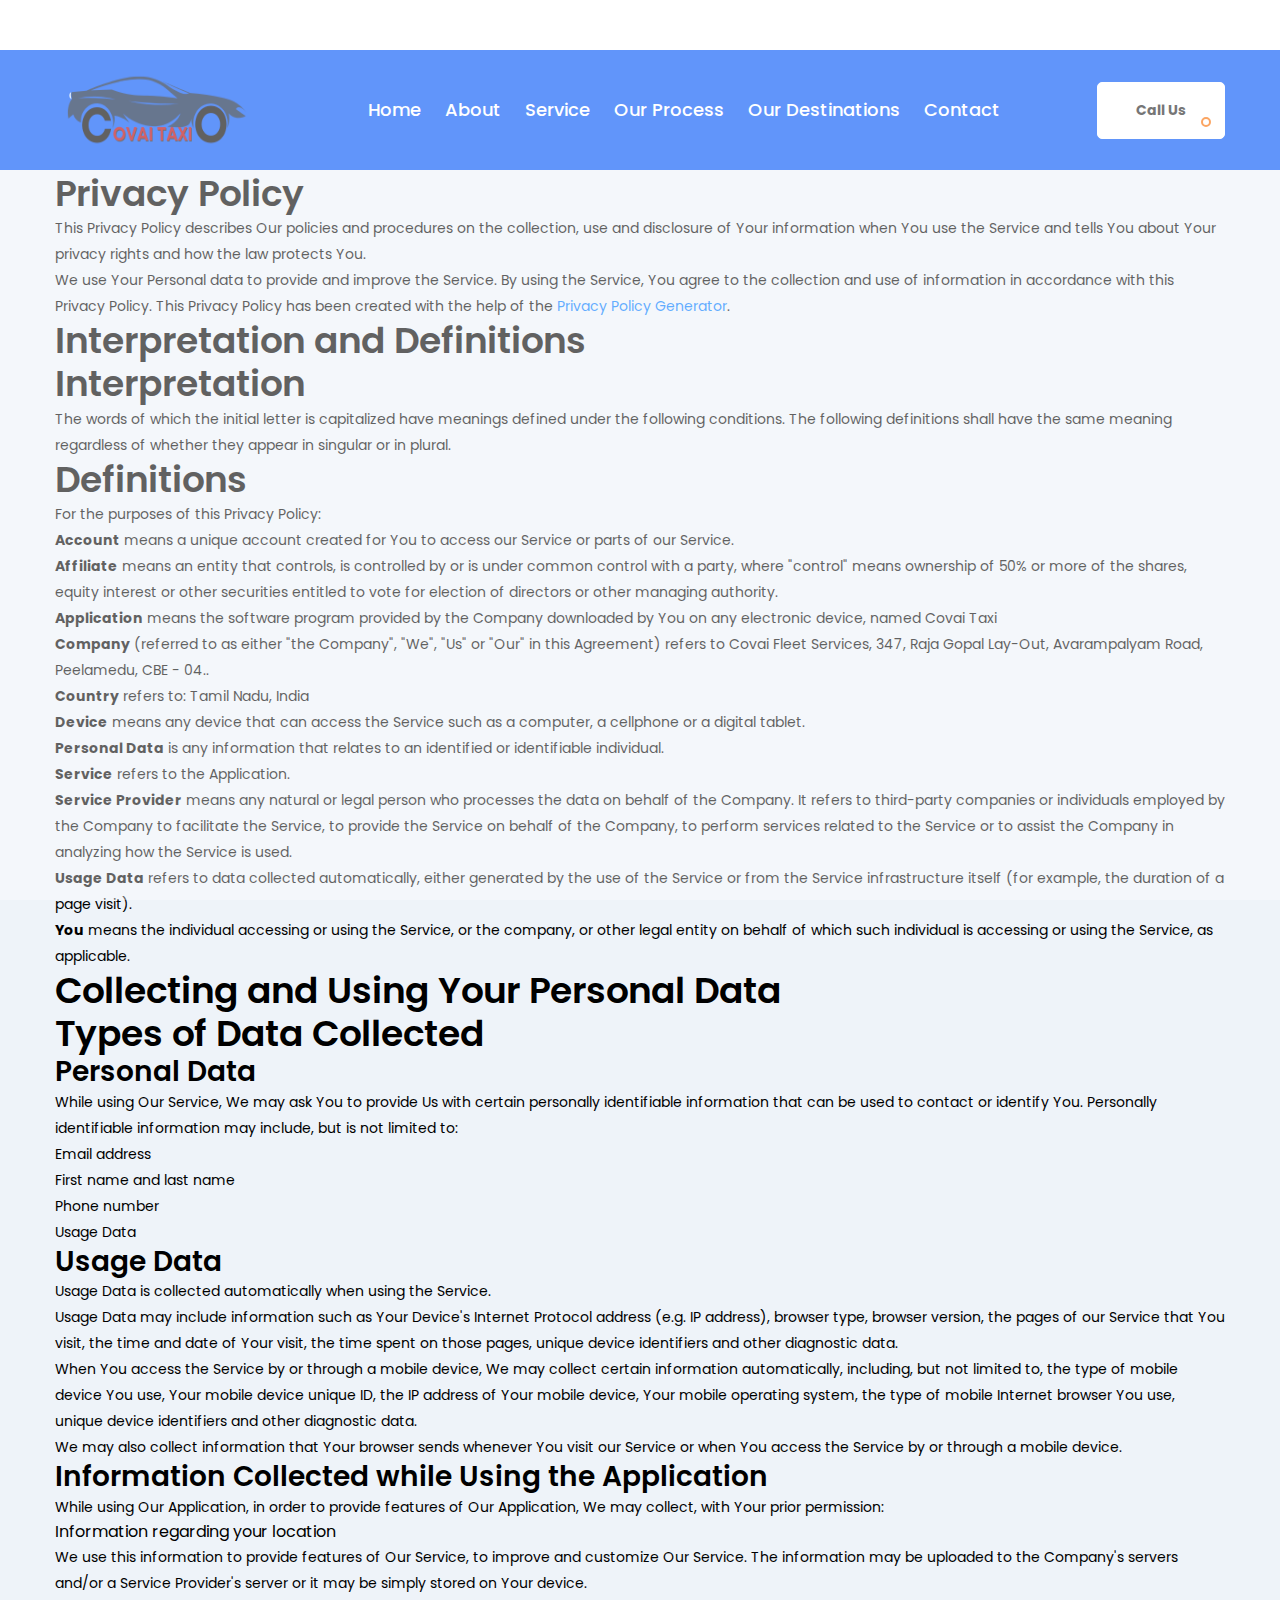
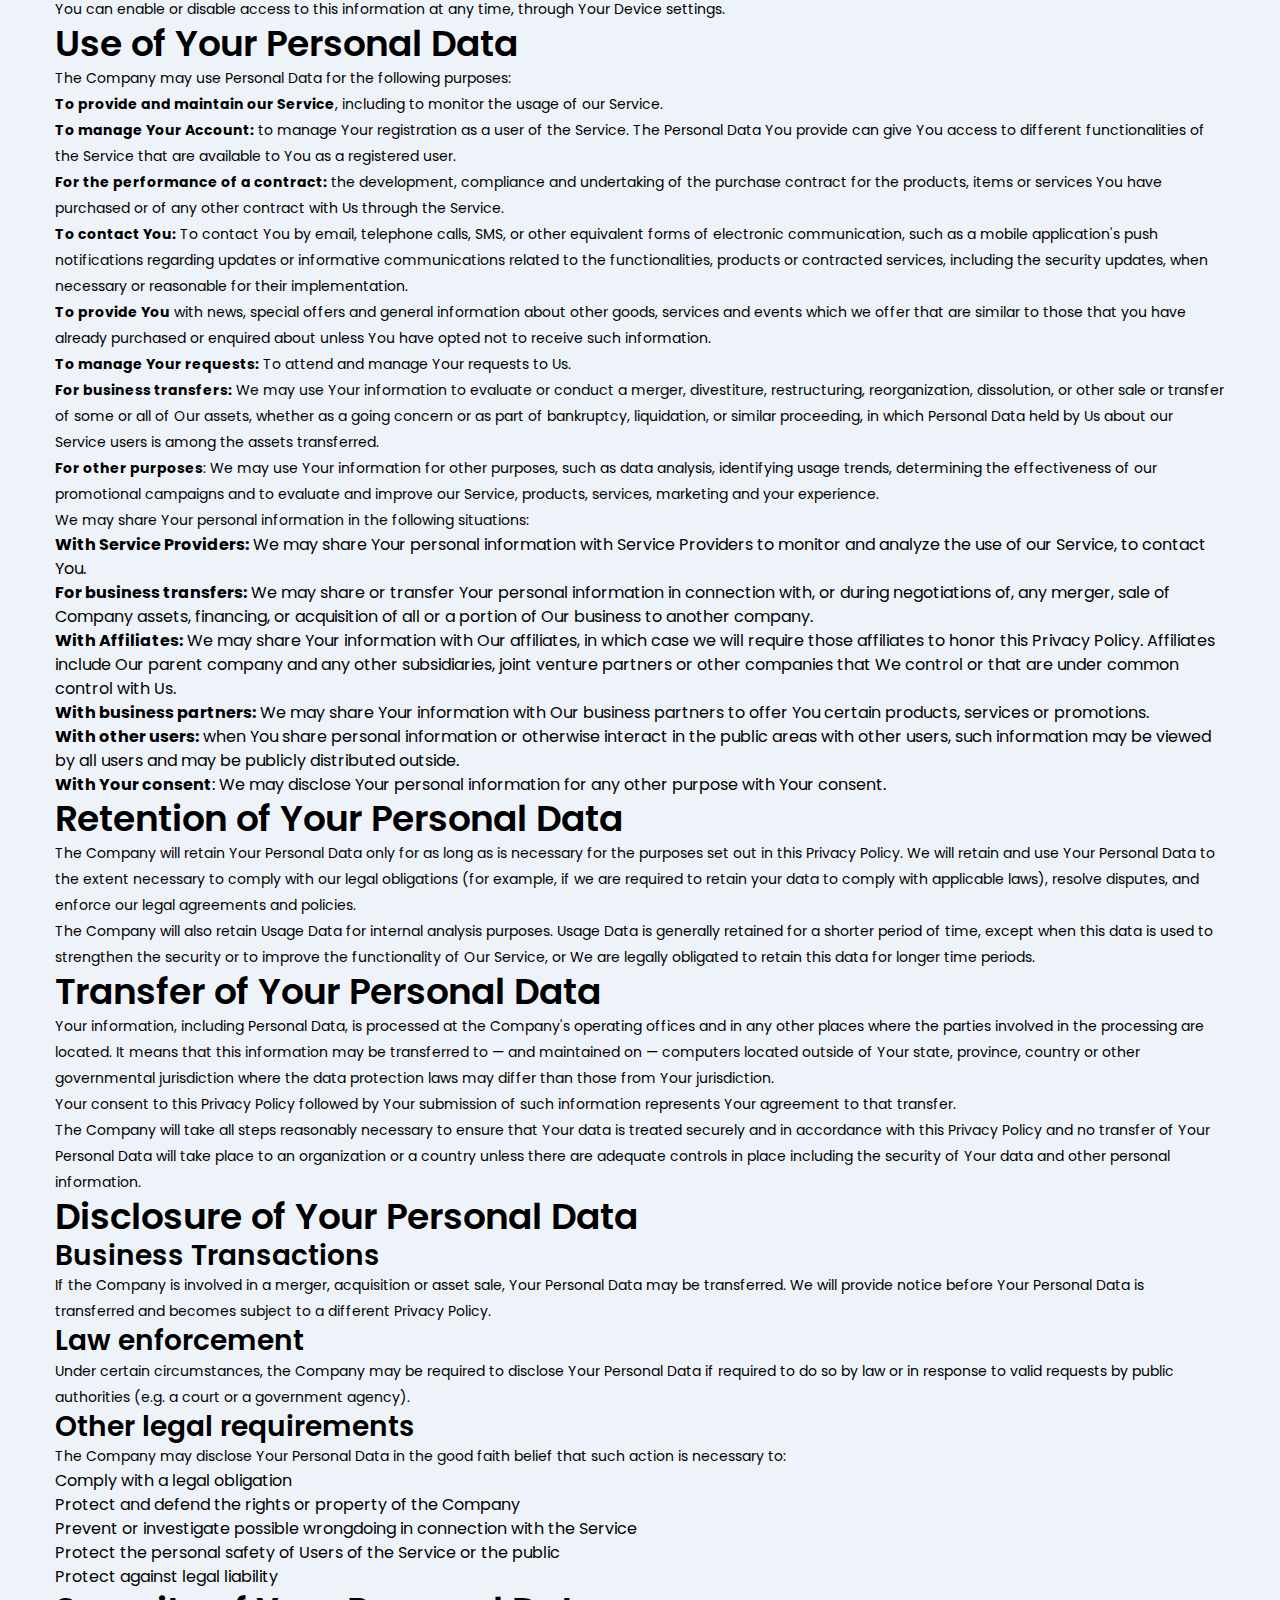
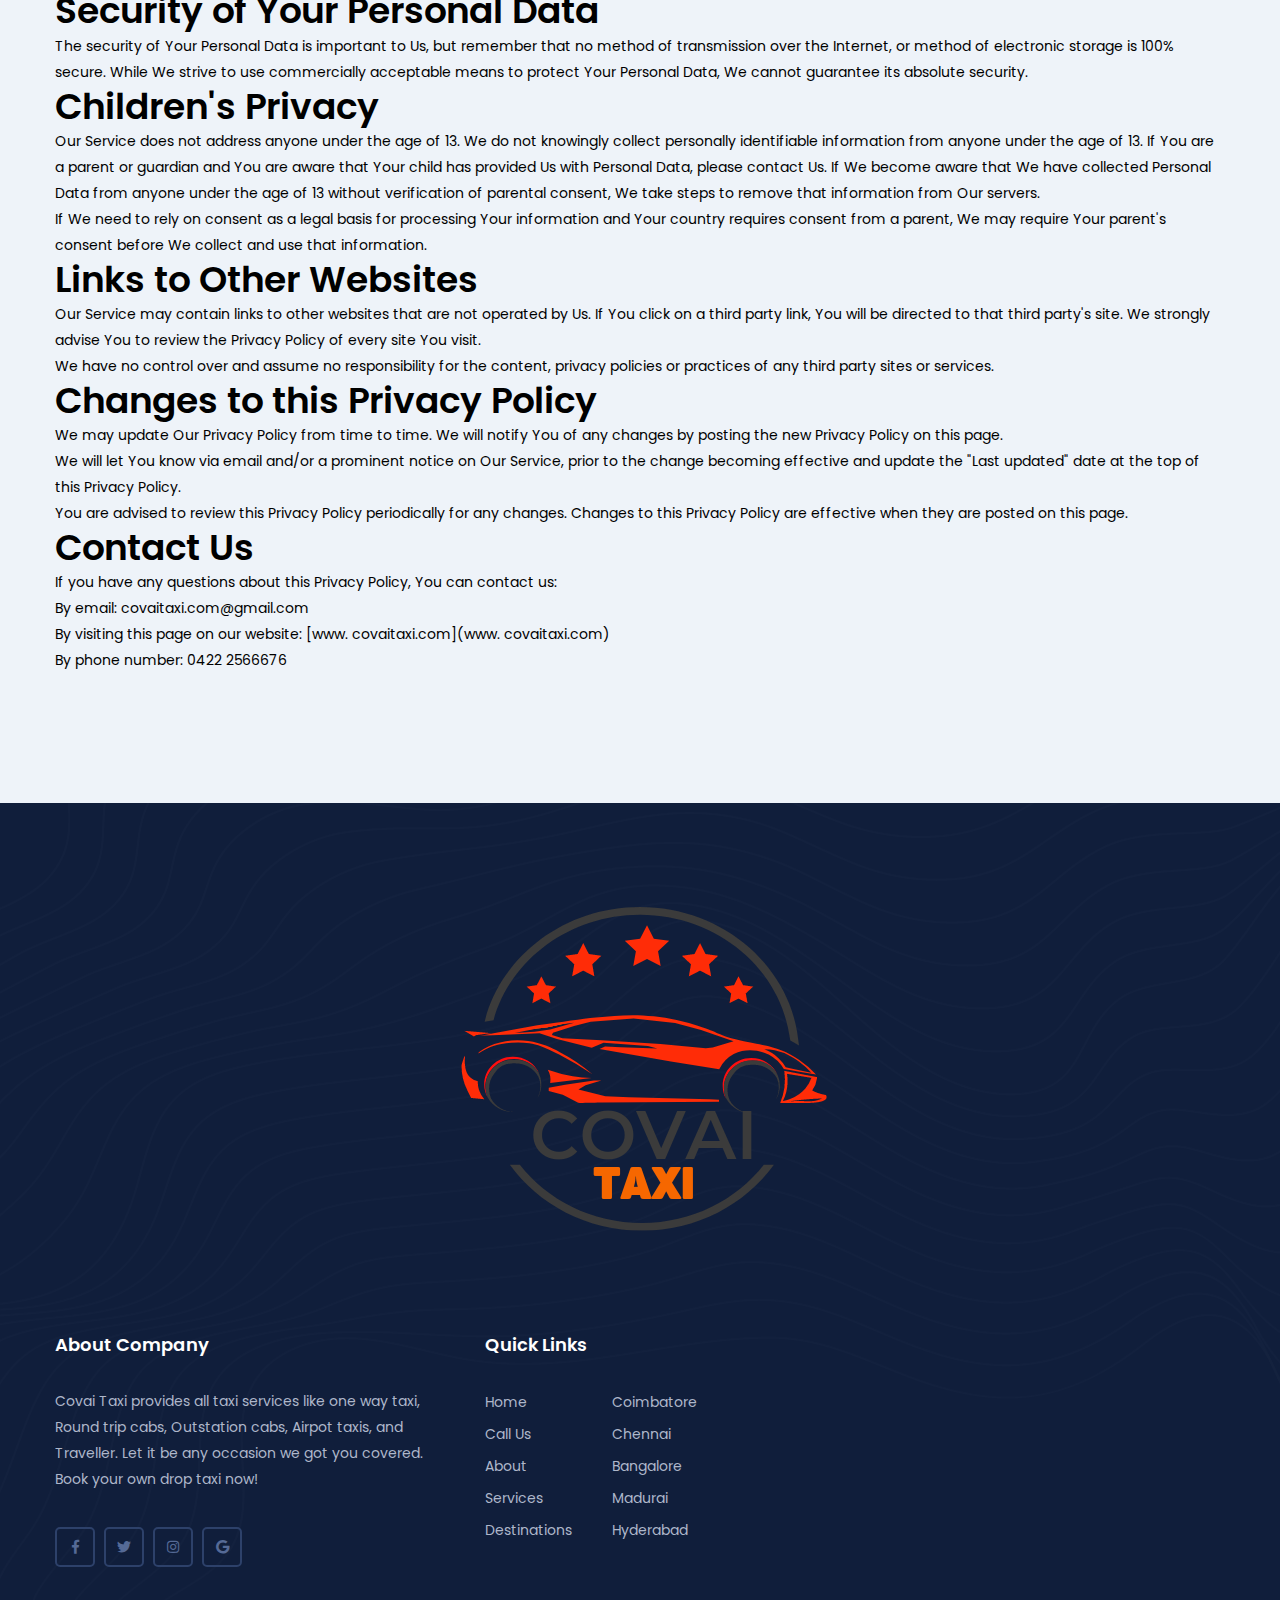
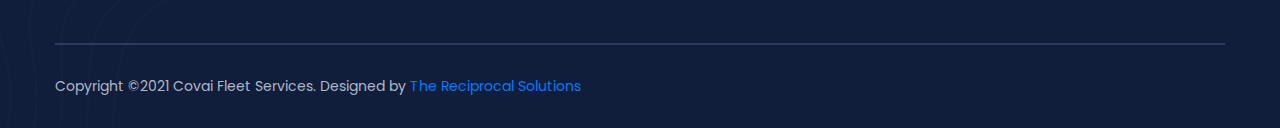
==== privacypolicy.html @ 9dd9333b "Add files via upload" ====
<!DOCTYPE html>
<html lang="en">

<head>

    <!--====== Required meta tags ======-->
    <meta charset="utf-8">
    <meta http-equiv="x-ua-compatible" content="ie=edge">
    <meta name="description" content="">
    <meta name="viewport" content="width=device-width, initial-scale=1, shrink-to-fit=no">

    <!--====== Title ======-->
    <title>Covai Taxi - Taxi service in Coimbatore</title>

    <!--====== Favicon Icon ======-->
    <link rel="shortcut icon" href="assets/images/favicon.ico" type="image/png">

    <!--====== Bootstrap css ======-->
    <link rel="stylesheet" href="assets/css/bootstrap.min.css">

    <!--====== animate css ======-->
    <link rel="stylesheet" href="assets/css/animate.css">

    <!--====== Fontawesome css ======-->
    <link rel="stylesheet" href="assets/css/all.css">

    <!--====== Magnific Popup css ======-->
    <link rel="stylesheet" href="assets/css/magnific-popup.css">

    <!--====== nice select css ======-->
    <link rel="stylesheet" href="assets/css/nice-select.css">

    <!--====== rangeSlider css ======-->
    <link rel="stylesheet" href="assets/css/ion.rangeSlider.min.css">

    <!--====== Slick css ======-->
    <link rel="stylesheet" href="assets/css/slick.css">

    <!--====== Default css ======-->
    <link rel="stylesheet" href="assets/css/default.css">

    <!--====== Style css ======-->
    <link rel="stylesheet" href="assets/css/style.css">


</head>

<body>

    <!--====== PRELOADER PART START ======-->

    <div class="preloader" id="preloader">
        <div class="three ">
            <div class="loader" id="loader">
                <span></span>
                <span></span>
                <span></span>
            </div>
        </div>
    </div>

    <!--====== PRELOADER PART START ======-->

    <!--====== HEADER PART START ======-->

    <header class="header-area">
        <div class="header-nav">
            <div class="container">
                <div class="row">
                    <div class="col-lg-12">
                        <div class="navigation">
                            <nav class="navbar navbar-expand-lg navbar-light ">
                                <a class="navbar-brand" href="index.html"><img src="assets/images/ctlogo11.png" style="width: 200px; height: 80px;" alt=""></a> <!-- logo -->
                                <button class="navbar-toggler" type="button" data-toggle="collapse" data-target="#navbarSupportedContent" aria-controls="navbarSupportedContent" aria-expanded="false" aria-label="Toggle navigation">
                                    <span class="toggler-icon"></span>
                                    <span class="toggler-icon"></span>
                                    <span class="toggler-icon"></span>
                                </button> <!-- navbar toggler -->

                                <div class="collapse navbar-collapse sub-menu-bar" id="navbarSupportedContent">
                                    <ul class="navbar-nav m-auto">
                                        <li class="nav-item">
                                            <a class="nav-link" href="#home">Home </a>
                                        </li>
                                        <li class="nav-item">
                                            <a class="nav-link" href="#about">About </a>
                                        </li>
                                        <li class="nav-item">
                                            <a class="nav-link" href="#services">Service </a>
                                        </li>
                                        <li class="nav-item">
                                            <a class="nav-link" href="#process">Our Process </a>
                                        </li>
                                        <!--li class="nav-item">
                                            <a class="nav-link" href="blog-standard.html">Cities <i class="fal fa-angle-down"></i></a>
                                            <ul class="sub-menu">
                                                <li><a href="blog-details.html">Coimbatore</a></li>
                                                <li><a href="blog-details.html">Tirupur</a></li>
                                                <li><a href="blog-details.html">Ooty</a></li>
                                            </ul>
                                        </li-->
                                        <li class="nav-item">
                                            <a class="nav-link" href="#destinations">Our Destinations </a>
                                        </li>
                                        <li class="nav-item">
                                            <a class="nav-link" href="#contact">Contact</a>
                                        </li>
                                    </ul>
                                </div> <!-- navbar collapse -->
                                <div class="navbar-btn d-none d-sm-block">
                                    <a class="main-btn" href="tel:+919894623268">Call Us</a>
                                </div>
                            </nav>
                        </div> <!-- navigation -->
                    </div>
                </div> <!-- row -->
            </div>
        </div>
    </header>

    <!--====== HEADER PART ENDS ======-->
<br><br><br>
    <section class="blog-standard-area blog-details-area pt-100 pb-130">
        <div class="container">

                        <h2>Privacy Policy</h2>
<p>This Privacy Policy describes Our policies and procedures on the collection, use and disclosure of Your information when You use the Service and tells You about Your privacy rights and how the law protects You.</p>
<p>We use Your Personal data to provide and improve the Service. By using the Service, You agree to the collection and use of information in accordance with this Privacy Policy. This Privacy Policy has been created with the help of the <a href="https://www.privacypolicies.com/privacy-policy-generator/" target="_blank">Privacy Policy Generator</a>.</p>
<h2>Interpretation and Definitions</h2>
<h2>Interpretation</h2>
<p>The words of which the initial letter is capitalized have meanings defined under the following conditions. The following definitions shall have the same meaning regardless of whether they appear in singular or in plural.</p>
<h2>Definitions</h2>
<p>For the purposes of this Privacy Policy:</p>
<ul>
<li>
<p><strong>Account</strong> means a unique account created for You to access our Service or parts of our Service.</p>
</li>
<li>
<p><strong>Affiliate</strong> means an entity that controls, is controlled by or is under common control with a party, where &quot;control&quot; means ownership of 50% or more of the shares, equity interest or other securities entitled to vote for election of directors or other managing authority.</p>
</li>
<li>
<p><strong>Application</strong> means the software program provided by the Company downloaded by You on any electronic device, named Covai Taxi</p>
</li>
<li>
<p><strong>Company</strong> (referred to as either &quot;the Company&quot;, &quot;We&quot;, &quot;Us&quot; or &quot;Our&quot; in this Agreement) refers to Covai Fleet Services, 347, Raja Gopal Lay-Out, Avarampalyam Road, Peelamedu, CBE - 04..</p>
</li>
<li>
<p><strong>Country</strong> refers to: Tamil Nadu,  India</p>
</li>
<li>
<p><strong>Device</strong> means any device that can access the Service such as a computer, a cellphone or a digital tablet.</p>
</li>
<li>
<p><strong>Personal Data</strong> is any information that relates to an identified or identifiable individual.</p>
</li>
<li>
<p><strong>Service</strong> refers to the Application.</p>
</li>
<li>
<p><strong>Service Provider</strong> means any natural or legal person who processes the data on behalf of the Company. It refers to third-party companies or individuals employed by the Company to facilitate the Service, to provide the Service on behalf of the Company, to perform services related to the Service or to assist the Company in analyzing how the Service is used.</p>
</li>
<li>
<p><strong>Usage Data</strong> refers to data collected automatically, either generated by the use of the Service or from the Service infrastructure itself (for example, the duration of a page visit).</p>
</li>
<li>
<p><strong>You</strong> means the individual accessing or using the Service, or the company, or other legal entity on behalf of which such individual is accessing or using the Service, as applicable.</p>
</li>
</ul>
<h2>Collecting and Using Your Personal Data</h2>
<h2>Types of Data Collected</h2>
<h3>Personal Data</h3>
<p>While using Our Service, We may ask You to provide Us with certain personally identifiable information that can be used to contact or identify You. Personally identifiable information may include, but is not limited to:</p>
<ul>
<li>
<p>Email address</p>
</li>
<li>
<p>First name and last name</p>
</li>
<li>
<p>Phone number</p>
</li>
<li>
<p>Usage Data</p>
</li>
</ul>
<h3>Usage Data</h3>
<p>Usage Data is collected automatically when using the Service.</p>
<p>Usage Data may include information such as Your Device's Internet Protocol address (e.g. IP address), browser type, browser version, the pages of our Service that You visit, the time and date of Your visit, the time spent on those pages, unique device identifiers and other diagnostic data.</p>
<p>When You access the Service by or through a mobile device, We may collect certain information automatically, including, but not limited to, the type of mobile device You use, Your mobile device unique ID, the IP address of Your mobile device, Your mobile operating system, the type of mobile Internet browser You use, unique device identifiers and other diagnostic data.</p>
<p>We may also collect information that Your browser sends whenever You visit our Service or when You access the Service by or through a mobile device.</p>
<h3>Information Collected while Using the Application</h3>
<p>While using Our Application, in order to provide features of Our Application, We may collect, with Your prior permission:</p>
<ul>
<li>Information regarding your location</li>
</ul>
<p>We use this information to provide features of Our Service, to improve and customize Our Service. The information may be uploaded to the Company's servers and/or a Service Provider's server or it may be simply stored on Your device.</p>
<p>You can enable or disable access to this information at any time, through Your Device settings.</p>
<h2>Use of Your Personal Data</h2>
<p>The Company may use Personal Data for the following purposes:</p>
<ul>
<li>
<p><strong>To provide and maintain our Service</strong>, including to monitor the usage of our Service.</p>
</li>
<li>
<p><strong>To manage Your Account:</strong> to manage Your registration as a user of the Service. The Personal Data You provide can give You access to different functionalities of the Service that are available to You as a registered user.</p>
</li>
<li>
<p><strong>For the performance of a contract:</strong> the development, compliance and undertaking of the purchase contract for the products, items or services You have purchased or of any other contract with Us through the Service.</p>
</li>
<li>
<p><strong>To contact You:</strong> To contact You by email, telephone calls, SMS, or other equivalent forms of electronic communication, such as a mobile application's push notifications regarding updates or informative communications related to the functionalities, products or contracted services, including the security updates, when necessary or reasonable for their implementation.</p>
</li>
<li>
<p><strong>To provide You</strong> with news, special offers and general information about other goods, services and events which we offer that are similar to those that you have already purchased or enquired about unless You have opted not to receive such information.</p>
</li>
<li>
<p><strong>To manage Your requests:</strong> To attend and manage Your requests to Us.</p>
</li>
<li>
<p><strong>For business transfers:</strong> We may use Your information to evaluate or conduct a merger, divestiture, restructuring, reorganization, dissolution, or other sale or transfer of some or all of Our assets, whether as a going concern or as part of bankruptcy, liquidation, or similar proceeding, in which Personal Data held by Us about our Service users is among the assets transferred.</p>
</li>
<li>
<p><strong>For other purposes</strong>: We may use Your information for other purposes, such as data analysis, identifying usage trends, determining the effectiveness of our promotional campaigns and to evaluate and improve our Service, products, services, marketing and your experience.</p>
</li>
</ul>
<p>We may share Your personal information in the following situations:</p>
<ul>
<li><strong>With Service Providers:</strong> We may share Your personal information with Service Providers to monitor and analyze the use of our Service,  to contact You.</li>
<li><strong>For business transfers:</strong> We may share or transfer Your personal information in connection with, or during negotiations of, any merger, sale of Company assets, financing, or acquisition of all or a portion of Our business to another company.</li>
<li><strong>With Affiliates:</strong> We may share Your information with Our affiliates, in which case we will require those affiliates to honor this Privacy Policy. Affiliates include Our parent company and any other subsidiaries, joint venture partners or other companies that We control or that are under common control with Us.</li>
<li><strong>With business partners:</strong> We may share Your information with Our business partners to offer You certain products, services or promotions.</li>
<li><strong>With other users:</strong> when You share personal information or otherwise interact in the public areas with other users, such information may be viewed by all users and may be publicly distributed outside.</li>
<li><strong>With Your consent</strong>: We may disclose Your personal information for any other purpose with Your consent.</li>
</ul>
<h2>Retention of Your Personal Data</h2>
<p>The Company will retain Your Personal Data only for as long as is necessary for the purposes set out in this Privacy Policy. We will retain and use Your Personal Data to the extent necessary to comply with our legal obligations (for example, if we are required to retain your data to comply with applicable laws), resolve disputes, and enforce our legal agreements and policies.</p>
<p>The Company will also retain Usage Data for internal analysis purposes. Usage Data is generally retained for a shorter period of time, except when this data is used to strengthen the security or to improve the functionality of Our Service, or We are legally obligated to retain this data for longer time periods.</p>
<h2>Transfer of Your Personal Data</h2>
<p>Your information, including Personal Data, is processed at the Company's operating offices and in any other places where the parties involved in the processing are located. It means that this information may be transferred to — and maintained on — computers located outside of Your state, province, country or other governmental jurisdiction where the data protection laws may differ than those from Your jurisdiction.</p>
<p>Your consent to this Privacy Policy followed by Your submission of such information represents Your agreement to that transfer.</p>
<p>The Company will take all steps reasonably necessary to ensure that Your data is treated securely and in accordance with this Privacy Policy and no transfer of Your Personal Data will take place to an organization or a country unless there are adequate controls in place including the security of Your data and other personal information.</p>
<h2>Disclosure of Your Personal Data</h2>
<h3>Business Transactions</h3>
<p>If the Company is involved in a merger, acquisition or asset sale, Your Personal Data may be transferred. We will provide notice before Your Personal Data is transferred and becomes subject to a different Privacy Policy.</p>
<h3>Law enforcement</h3>
<p>Under certain circumstances, the Company may be required to disclose Your Personal Data if required to do so by law or in response to valid requests by public authorities (e.g. a court or a government agency).</p>
<h3>Other legal requirements</h3>
<p>The Company may disclose Your Personal Data in the good faith belief that such action is necessary to:</p>
<ul>
<li>Comply with a legal obligation</li>
<li>Protect and defend the rights or property of the Company</li>
<li>Prevent or investigate possible wrongdoing in connection with the Service</li>
<li>Protect the personal safety of Users of the Service or the public</li>
<li>Protect against legal liability</li>
</ul>
<h2>Security of Your Personal Data</h2>
<p>The security of Your Personal Data is important to Us, but remember that no method of transmission over the Internet, or method of electronic storage is 100% secure. While We strive to use commercially acceptable means to protect Your Personal Data, We cannot guarantee its absolute security.</p>
<h2>Children's Privacy</h2>
<p>Our Service does not address anyone under the age of 13. We do not knowingly collect personally identifiable information from anyone under the age of 13. If You are a parent or guardian and You are aware that Your child has provided Us with Personal Data, please contact Us. If We become aware that We have collected Personal Data from anyone under the age of 13 without verification of parental consent, We take steps to remove that information from Our servers.</p>
<p>If We need to rely on consent as a legal basis for processing Your information and Your country requires consent from a parent, We may require Your parent's consent before We collect and use that information.</p>
<h2>Links to Other Websites</h2>
<p>Our Service may contain links to other websites that are not operated by Us. If You click on a third party link, You will be directed to that third party's site. We strongly advise You to review the Privacy Policy of every site You visit.</p>
<p>We have no control over and assume no responsibility for the content, privacy policies or practices of any third party sites or services.</p>
<h2>Changes to this Privacy Policy</h2>
<p>We may update Our Privacy Policy from time to time. We will notify You of any changes by posting the new Privacy Policy on this page.</p>
<p>We will let You know via email and/or a prominent notice on Our Service, prior to the change becoming effective and update the &quot;Last updated&quot; date at the top of this Privacy Policy.</p>
<p>You are advised to review this Privacy Policy periodically for any changes. Changes to this Privacy Policy are effective when they are posted on this page.</p>
<h2>Contact Us</h2>
<p>If you have any questions about this Privacy Policy, You can contact us:</p>
<ul>
<li>
<p>By email: covaitaxi.com@gmail.com</p>
</li>
<li>
<p>By visiting this page on our website: [www. covaitaxi.com](www. covaitaxi.com)</p>
</li>
<li>
<p>By phone number: 0422 2566676</p>
</li>
</ul>

        </div>
    </section>                

    <!--====== FOOTER PART START ======-->
<section id="contact">
    <footer class="footer-area pt-80">
        <div class="container">
            <div class="row">
                <div class="col-lg-12">
                    <div class="footer-logo text-center pb-45">
                        <a href="#"><img src="assets/images/ctlogo2.png" alt=""></a>
                    </div>
                </div>
            </div>
            <div class="row">
                <div class="col-lg-4 col-md-6">
                    <div class="footer-widget mt-30">
                        <div class="footer-title">
                            <h4 class="title">About Company</h4>
                        </div>
                        <div class="footer-items-1">
                            <p>Covai Taxi provides all taxi services like one way taxi, Round trip cabs, Outstation cabs, Airpot taxis, and Traveller. Let it be any occasion we got you covered. Book your own drop taxi now!</p>
                            <ul>
                                <li><a href="#"><i class="fab fa-facebook-f"></i></a></li>
                                <li><a href="#"><i class="fab fa-twitter"></i></a></li>
                                <li><a href="#"><i class="fab fa-instagram"></i></a></li>
                                <li><a href="#"><i class="fab fa-google"></i></a></li>
                            </ul>
                        </div>
                    </div>
                </div>
                <div class="col-lg-4 col-md-6">
                    <div class="footer-widget ml-30 mt-30">
                        <div class="footer-title">
                            <h4 class="title">Quick Links</h4>
                        </div>
                        <div class="footer-items-2 d-flex">
                            <ul>
                                <li><a href="#home"> Home</a></li>
                                <li><a href="tel:+919894623268">Call Us</a></li>
                                <li><a href="#about">About</a></li>
                                <li><a href="#services">Services</a></li>
                                <li><a href="#destinations">Destinations</a></li>
                            </ul>
                            <ul class="ml-40">
                                <li><a href="#">Coimbatore</a></li>
                                <li><a href="#">Chennai</a></li>
                                <li><a href="#">Bangalore</a></li>
                                <li><a href="#">Madurai</a></li>
                                <li><a href="#">Hyderabad</a></li>
                            </ul>
                        </div>
                    </div>
                </div>
               
            </div>
            <div class="row">
                <div class="col-lg-12">
                    <div class="footer-copyright">
                        
                        <p>Copyright ©2021 Covai Fleet Services. Designed by <a href="https://thereciprocalsolutions.com/">The Reciprocal Solutions</a></p>
                    </div>
                    <div class="back-top">
                        <a href="#" class="back-to-top">
                            <i class="fa fa-angle-up"></i>
                        </a>
                    </div>
                </div>
            </div>
        </div>
    </footer>
</section>
    <!--====== FOOTER PART ENDS ======-->








    <!--====== jquery js ======-->
    <script src="assets/js/vendor/modernizr-3.6.0.min.js"></script>
    <script src="assets/js/vendor/jquery-1.12.4.min.js"></script>

    <!--====== Bootstrap js ======-->
    <script src="assets/js/bootstrap.min.js"></script>
    <script src="assets/js/popper.min.js"></script>

    <!--====== Slick js ======-->
    <script src="assets/js/slick.min.js"></script>

    <!--====== counterup js ======-->
    <script src="assets/js/jquery.counterup.min.js"></script>

    <!--====== nice select js ======-->
    <script src="assets/js/jquery.nice-select.min.js"></script>

    <!--====== waypoints js ======-->
    <script src="assets/js/waypoints.min.js"></script>

    <!--====== rangeSlider js ======-->
    <script src="assets/js/ion.rangeSlider.min.js"></script>

    <!--====== wow js ======-->
    <script src="assets/js/wow.min.js"></script>

    <!--====== Magnific Popup js ======-->
    <script src="assets/js/jquery.magnific-popup.min.js"></script>

    <!--====== Ajax Contact js ======-->
    <script src="assets/js/ajax-contact.js"></script>

    <!--====== Main js ======-->
    <script src="assets/js/main.js"></script>

</body>

</html>
---- assets/css/nice-select.css ----
.nice-select {
  -webkit-tap-highlight-color: transparent;
  background-color: #fff;
  border-radius: 5px;
  border: solid 1px #e8e8e8;
  box-sizing: border-box;
  clear: both;
  cursor: pointer;
  display: block;
  float: left;
  font-family: inherit;
  font-size: 14px;
  font-weight: normal;
  height: 42px;
  line-height: 40px;
  outline: none;
  padding-left: 18px;
  padding-right: 30px;
  position: relative;
  text-align: left !important;
  -webkit-transition: all 0.2s ease-in-out;
  transition: all 0.2s ease-in-out;
  -webkit-user-select: none;
     -moz-user-select: none;
      -ms-user-select: none;
          user-select: none;
  white-space: nowrap;
  width: auto; }
  .nice-select:hover {
    border-color: #dbdbdb; }
  .nice-select:active, .nice-select.open, .nice-select:focus {
    border-color: #999; }
  .nice-select:after {
    border-bottom: 2px solid #999;
    border-right: 2px solid #999;
    content: '';
    display: block;
    height: 5px;
    margin-top: -4px;
    pointer-events: none;
    position: absolute;
    right: 12px;
    top: 50%;
    -webkit-transform-origin: 66% 66%;
        -ms-transform-origin: 66% 66%;
            transform-origin: 66% 66%;
    -webkit-transform: rotate(45deg);
        -ms-transform: rotate(45deg);
            transform: rotate(45deg);
    -webkit-transition: all 0.15s ease-in-out;
    transition: all 0.15s ease-in-out;
    width: 5px; }
  .nice-select.open:after {
    -webkit-transform: rotate(-135deg);
        -ms-transform: rotate(-135deg);
            transform: rotate(-135deg); }
  .nice-select.open .list {
    opacity: 1;
    pointer-events: auto;
    -webkit-transform: scale(1) translateY(0);
        -ms-transform: scale(1) translateY(0);
            transform: scale(1) translateY(0); }
  .nice-select.disabled {
    border-color: #ededed;
    color: #999;
    pointer-events: none; }
    .nice-select.disabled:after {
      border-color: #cccccc; }
  .nice-select.wide {
    width: 100%; }
    .nice-select.wide .list {
      left: 0 !important;
      right: 0 !important; }
  .nice-select.right {
    float: right; }
    .nice-select.right .list {
      left: auto;
      right: 0; }
  .nice-select.small {
    font-size: 12px;
    height: 36px;
    line-height: 34px; }
    .nice-select.small:after {
      height: 4px;
      width: 4px; }
    .nice-select.small .option {
      line-height: 34px;
      min-height: 34px; }
  .nice-select .list {
    background-color: #fff;
    border-radius: 5px;
    box-shadow: 0 0 0 1px rgba(68, 68, 68, 0.11);
    box-sizing: border-box;
    margin-top: 4px;
    opacity: 0;
    overflow: hidden;
    padding: 0;
    pointer-events: none;
    position: absolute;
    top: 100%;
    left: 0;
    -webkit-transform-origin: 50% 0;
        -ms-transform-origin: 50% 0;
            transform-origin: 50% 0;
    -webkit-transform: scale(0.75) translateY(-21px);
        -ms-transform: scale(0.75) translateY(-21px);
            transform: scale(0.75) translateY(-21px);
    -webkit-transition: all 0.2s cubic-bezier(0.5, 0, 0, 1.25), opacity 0.15s ease-out;
    transition: all 0.2s cubic-bezier(0.5, 0, 0, 1.25), opacity 0.15s ease-out;
    z-index: 9; }
    .nice-select .list:hover .option:not(:hover) {
      background-color: transparent !important; }
  .nice-select .option {
    cursor: pointer;
    font-weight: 400;
    line-height: 40px;
    list-style: none;
    min-height: 40px;
    outline: none;
    padding-left: 18px;
    padding-right: 29px;
    text-align: left;
    -webkit-transition: all 0.2s;
    transition: all 0.2s; }
    .nice-select .option:hover, .nice-select .option.focus, .nice-select .option.selected.focus {
      background-color: #f6f6f6; }
    .nice-select .option.selected {
      font-weight: bold; }
    .nice-select .option.disabled {
      background-color: transparent;
      color: #999;
      cursor: default; }

.no-csspointerevents .nice-select .list {
  display: none; }

.no-csspointerevents .nice-select.open .list {
  display: block; }
---- assets/css/ion.rangeSlider.min.css ----
/*!Ion.RangeSlider, 2.3.1, © Denis Ineshin, 2010 - 2019, IonDen.com, Build date: 2019-12-19 16:51:02*/
.irs {
    position: relative;
    display: block;
    -webkit-touch-callout: none;
    -webkit-user-select: none;
    -khtml-user-select: none;
    -moz-user-select: none;
    -ms-user-select: none;
    user-select: none;
    font-size: 12px;
    font-family: Arial, sans-serif
}

.irs-line {
    position: relative;
    display: block;
    overflow: hidden;
    outline: none !important
}

.irs-bar {
    position: absolute;
    display: block;
    left: 0;
    width: 0
}

.irs-shadow {
    position: absolute;
    display: none;
    left: 0;
    width: 0
}

.irs-handle {
    position: absolute;
    display: block;
    box-sizing: border-box;
    cursor: default;
    z-index: 1
}

.irs-handle.type_last {
    z-index: 2
}

.irs-min,
.irs-max {
    position: absolute;
    display: block;
    cursor: default
}

.irs-min {
    left: 0
}

.irs-max {
    right: 0
}

.irs-from,
.irs-to,
.irs-single {
    position: absolute;
    display: block;
    top: 0;
    left: 0;
    cursor: default;
    white-space: nowrap
}

.irs-grid {
    position: absolute;
    display: none;
    bottom: 0;
    left: 0;
    width: 100%;
    height: 20px
}

.irs-with-grid .irs-grid {
    display: block
}

.irs-grid-pol {
    position: absolute;
    top: 0;
    left: 0;
    width: 1px;
    height: 8px;
    background: #000
}

.irs-grid-pol.small {
    height: 4px
}

.irs-grid-text {
    position: absolute;
    bottom: 0;
    left: 0;
    white-space: nowrap;
    text-align: center;
    font-size: 9px;
    line-height: 9px;
    padding: 0 3px;
    color: #000
}

.irs-disable-mask {
    position: absolute;
    display: block;
    top: 0;
    left: -1%;
    width: 102%;
    height: 100%;
    cursor: default;
    background: rgba(0, 0, 0, 0);
    z-index: 2
}

.lt-ie9 .irs-disable-mask {
    background: #000;
    filter: alpha(opacity=0);
    cursor: not-allowed
}

.irs-disabled {
    opacity: .4
}

.irs-hidden-input {
    position: absolute !important;
    display: block !important;
    top: 0 !important;
    left: 0 !important;
    width: 0 !important;
    height: 0 !important;
    font-size: 0 !important;
    line-height: 0 !important;
    padding: 0 !important;
    margin: 0 !important;
    overflow: hidden;
    outline: none !important;
    z-index: -9999 !important;
    background: none !important;
    border-style: solid !important;
    border-color: transparent !important
}

.irs--flat {
    height: 40px;
    margin-top: -6px;
}

.irs--flat.irs-with-grid {
    height: 60px
}

.irs--flat .irs-line {
    top: 25px;
    height: 5px;
    background-color: #e1e4e9;
    border-radius: 4px
}

.irs--flat .irs-bar {
    top: 25px;
    height: 5px;
    background-color: #3b7eff
}

.irs--flat .irs-bar--single {
    border-radius: 4px 0 0 4px
}

.irs--flat .irs-shadow {
    height: 1px;
    bottom: 16px;
    background-color: #3b7eff
}

.irs--flat .irs-handle {
    top: 19px;
    width: 16px;
    height: 18px;
    background-color: #3b7eff;
}

.irs--flat .irs-handle > i:first-child {
    position: absolute;
    display: block;
    top: 0;
    left: 50%;
    width: 0px;
    height: 100%;
    margin-left: -1px;
    background-color: #da4453
}

.irs--flat .irs-handle.state_hover > i:first-child,
.irs--flat .irs-handle:hover > i:first-child {
    background-color: #a43540
}

.irs--flat .irs-min,
.irs--flat .irs-max {
    top: 0;
    padding: 1px 3px;
    color: #fff;
    font-size: 10px;
    line-height: 1.333;
    text-shadow: none;
    background-color: #fff;
    border-radius: 4px
}

.irs--flat .irs-from,
.irs--flat .irs-to,
.irs--flat .irs-single {
    color: white;
    font-size: 10px;
    line-height: 1.333;
    text-shadow: none;
    padding: 1px 5px;
    background-color: #fff;
    border-radius: 4px
}

.irs--flat .irs-from:before,
.irs--flat .irs-to:before,
.irs--flat .irs-single:before {
    position: absolute;
    display: block;
    content: "";
    bottom: -6px;
    left: 50%;
    width: 0;
    height: 0;
    margin-left: -3px;
    overflow: hidden;
    border: 3px solid transparent;
    border-top-color: #3b7eff
    opacity: 0;
}

.irs--flat .irs-grid-pol {
    background-color: #3b7eff
}

.irs--flat .irs-grid-text {
    color: #999
}

.irs--big {
    height: 55px
}

.irs--big.irs-with-grid {
    height: 70px
}

.irs--big .irs-line {
    top: 33px;
    height: 12px;
    background-color: white;
    background: linear-gradient(to bottom, #ddd -50%, white 150%);
    border: 1px solid #ccc;
    border-radius: 12px
}

.irs--big .irs-bar {
    top: 33px;
    height: 12px;
    background-color: #3b7eff;
    border: 1px solid #3b7eff;
    background: linear-gradient(to bottom, #ffffff 0%, #428bca 30%, #b9d4ec 100%);
    box-shadow: inset 0 0 1px 1px rgba(255, 255, 255, 0.5)
}

.irs--big .irs-bar--single {
    border-radius: 12px 0 0 12px
}

.irs--big .irs-shadow {
    height: 1px;
    bottom: 16px;
    background-color: rgba(66, 139, 202, 0.5)
}

.irs--big .irs-handle {
    top: 25px;
    width: 30px;
    height: 30px;
    border: 1px solid rgba(0, 0, 0, 0.3);
    background-color: #cbcfd5;
    background: linear-gradient(to bottom, white 0%, #B4B9BE 30%, white 100%);
    box-shadow: 1px 1px 2px rgba(0, 0, 0, 0.2), inset 0 0 3px 1px white;
    border-radius: 30px
}

.irs--big .irs-handle.state_hover,
.irs--big .irs-handle:hover {
    border-color: rgba(0, 0, 0, 0.45);
    background-color: #939ba7;
    background: linear-gradient(to bottom, white 0%, #919BA5 30%, white 100%)
}

.irs--big .irs-min,
.irs--big .irs-max {
    top: 0;
    padding: 1px 5px;
    color: white;
    text-shadow: none;
    background-color: #9f9f9f;
    border-radius: 3px
}

.irs--big .irs-from,
.irs--big .irs-to,
.irs--big .irs-single {
    color: white;
    text-shadow: none;
    padding: 1px 5px;
    background-color: #428bca;
    background: linear-gradient(to bottom, #428bca 0%, #3071a9 100%);
    border-radius: 3px
}

.irs--big .irs-grid-pol {
    background-color: #428bca
}

.irs--big .irs-grid-text {
    color: #428bca
}

.irs--modern {
    height: 55px
}

.irs--modern.irs-with-grid {
    height: 55px
}

.irs--modern .irs-line {
    top: 25px;
    height: 5px;
    background-color: #d1d6e0;
    background: linear-gradient(to bottom, #e0e4ea 0%, #d1d6e0 100%);
    border: 1px solid #a3adc1;
    border-bottom-width: 0;
    border-radius: 5px
}

.irs--modern .irs-bar {
    top: 25px;
    height: 5px;
    background: #20b426;
    background: linear-gradient(to bottom, #20b426 0%, #18891d 100%)
}

.irs--modern .irs-bar--single {
    border-radius: 5px 0 0 5px
}

.irs--modern .irs-shadow {
    height: 1px;
    bottom: 21px;
    background-color: rgba(209, 214, 224, 0.5)
}

.irs--modern .irs-handle {
    top: 37px;
    width: 12px;
    height: 13px;
    border: 1px solid #a3adc1;
    border-top-width: 0;
    box-shadow: 1px 1px 1px rgba(0, 0, 0, 0.1);
    border-radius: 0 0 3px 3px
}

.irs--modern .irs-handle > i:nth-child(1) {
    position: absolute;
    display: block;
    top: -4px;
    left: 1px;
    width: 6px;
    height: 6px;
    border: 1px solid #a3adc1;
    background: white;
    transform: rotate(45deg)
}

.irs--modern .irs-handle > i:nth-child(2) {
    position: absolute;
    display: block;
    box-sizing: border-box;
    top: 0;
    left: 0;
    width: 10px;
    height: 12px;
    background: #e9e6e6;
    background: linear-gradient(to bottom, white 0%, #e9e6e6 100%);
    border-radius: 0 0 3px 3px
}

.irs--modern .irs-handle > i:nth-child(3) {
    position: absolute;
    display: block;
    box-sizing: border-box;
    top: 3px;
    left: 3px;
    width: 4px;
    height: 5px;
    border-left: 1px solid #a3adc1;
    border-right: 1px solid #a3adc1
}

.irs--modern .irs-handle.state_hover,
.irs--modern .irs-handle:hover {
    border-color: #7685a2;
    background: #c3c7cd;
    background: linear-gradient(to bottom, #ffffff 0%, #919ba5 30%, #ffffff 100%)
}

.irs--modern .irs-handle.state_hover > i:nth-child(1),
.irs--modern .irs-handle:hover > i:nth-child(1) {
    border-color: #7685a2
}

.irs--modern .irs-handle.state_hover > i:nth-child(3),
.irs--modern .irs-handle:hover > i:nth-child(3) {
    border-color: #48536a
}

.irs--modern .irs-min,
.irs--modern .irs-max {
    top: 0;
    font-size: 10px;
    line-height: 1.333;
    text-shadow: none;
    padding: 1px 5px;
    color: white;
    background-color: #d1d6e0;
    border-radius: 5px
}

.irs--modern .irs-from,
.irs--modern .irs-to,
.irs--modern .irs-single {
    font-size: 10px;
    line-height: 1.333;
    text-shadow: none;
    padding: 1px 5px;
    background-color: #20b426;
    color: white;
    border-radius: 5px
}

.irs--modern .irs-from:before,
.irs--modern .irs-to:before,
.irs--modern .irs-single:before {
    position: absolute;
    display: block;
    content: "";
    bottom: -6px;
    left: 50%;
    width: 0;
    height: 0;
    margin-left: -3px;
    overflow: hidden;
    border: 3px solid transparent;
    border-top-color: #20b426
}

.irs--modern .irs-grid {
    height: 25px
}

.irs--modern .irs-grid-pol {
    background-color: #dedede
}

.irs--modern .irs-grid-text {
    color: silver;
    font-size: 13px
}

.irs--sharp {
    height: 50px;
    font-size: 12px;
    line-height: 1
}

.irs--sharp.irs-with-grid {
    height: 57px
}

.irs--sharp .irs-line {
    top: 30px;
    height: 2px;
    background-color: black;
    border-radius: 2px
}

.irs--sharp .irs-bar {
    top: 30px;
    height: 2px;
    background-color: #ee22fa
}

.irs--sharp .irs-bar--single {
    border-radius: 2px 0 0 2px
}

.irs--sharp .irs-shadow {
    height: 1px;
    bottom: 21px;
    background-color: rgba(0, 0, 0, 0.5)
}

.irs--sharp .irs-handle {
    top: 25px;
    width: 10px;
    height: 10px;
    background-color: #a804b2
}

.irs--sharp .irs-handle > i:first-child {
    position: absolute;
    display: block;
    top: 100%;
    left: 0;
    width: 0;
    height: 0;
    border: 5px solid transparent;
    border-top-color: #a804b2
}

.irs--sharp .irs-handle.state_hover,
.irs--sharp .irs-handle:hover {
    background-color: black
}

.irs--sharp .irs-handle.state_hover > i:first-child,
.irs--sharp .irs-handle:hover > i:first-child {
    border-top-color: black
}

.irs--sharp .irs-min,
.irs--sharp .irs-max {
    color: white;
    font-size: 14px;
    line-height: 1;
    top: 0;
    padding: 3px 4px;
    opacity: .4;
    background-color: #a804b2;
    border-radius: 2px
}

.irs--sharp .irs-from,
.irs--sharp .irs-to,
.irs--sharp .irs-single {
    font-size: 14px;
    line-height: 1;
    text-shadow: none;
    padding: 3px 4px;
    background-color: #a804b2;
    color: white;
    border-radius: 2px
}

.irs--sharp .irs-from:before,
.irs--sharp .irs-to:before,
.irs--sharp .irs-single:before {
    position: absolute;
    display: block;
    content: "";
    bottom: -6px;
    left: 50%;
    width: 0;
    height: 0;
    margin-left: -3px;
    overflow: hidden;
    border: 3px solid transparent;
    border-top-color: #a804b2
}

.irs--sharp .irs-grid {
    height: 25px
}

.irs--sharp .irs-grid-pol {
    background-color: #dedede
}

.irs--sharp .irs-grid-text {
    color: silver;
    font-size: 13px
}

.irs--round {
    height: 50px
}

.irs--round.irs-with-grid {
    height: 65px
}

.irs--round .irs-line {
    top: 36px;
    height: 4px;
    background-color: #dee4ec;
    border-radius: 4px
}

.irs--round .irs-bar {
    top: 36px;
    height: 4px;
    background-color: #006cfa
}

.irs--round .irs-bar--single {
    border-radius: 4px 0 0 4px
}

.irs--round .irs-shadow {
    height: 4px;
    bottom: 21px;
    background-color: rgba(222, 228, 236, 0.5)
}

.irs--round .irs-handle {
    top: 26px;
    width: 24px;
    height: 24px;
    border: 4px solid #006cfa;
    background-color: white;
    border-radius: 24px;
    box-shadow: 0 1px 3px rgba(0, 0, 255, 0.3)
}

.irs--round .irs-handle.state_hover,
.irs--round .irs-handle:hover {
    background-color: #f0f6ff
}

.irs--round .irs-min,
.irs--round .irs-max {
    color: #333;
    font-size: 14px;
    line-height: 1;
    top: 0;
    padding: 3px 5px;
    background-color: rgba(0, 0, 0, 0.1);
    border-radius: 4px
}

.irs--round .irs-from,
.irs--round .irs-to,
.irs--round .irs-single {
    font-size: 14px;
    line-height: 1;
    text-shadow: none;
    padding: 3px 5px;
    background-color: #006cfa;
    color: white;
    border-radius: 4px
}

.irs--round .irs-from:before,
.irs--round .irs-to:before,
.irs--round .irs-single:before {
    position: absolute;
    display: block;
    content: "";
    bottom: -6px;
    left: 50%;
    width: 0;
    height: 0;
    margin-left: -3px;
    overflow: hidden;
    border: 3px solid transparent;
    border-top-color: #006cfa
}

.irs--round .irs-grid {
    height: 25px
}

.irs--round .irs-grid-pol {
    background-color: #dedede
}

.irs--round .irs-grid-text {
    color: silver;
    font-size: 13px
}

.irs--square {
    height: 50px
}

.irs--square.irs-with-grid {
    height: 60px
}

.irs--square .irs-line {
    top: 31px;
    height: 4px;
    background-color: #dedede
}

.irs--square .irs-bar {
    top: 31px;
    height: 4px;
    background-color: black
}

.irs--square .irs-shadow {
    height: 2px;
    bottom: 21px;
    background-color: #dedede
}

.irs--square .irs-handle {
    top: 25px;
    width: 16px;
    height: 16px;
    border: 3px solid black;
    background-color: white;
    -webkit-transform: rotate(45deg);
    -ms-transform: rotate(45deg);
    transform: rotate(45deg)
}

.irs--square .irs-handle.state_hover,
.irs--square .irs-handle:hover {
    background-color: #f0f6ff
}

.irs--square .irs-min,
.irs--square .irs-max {
    color: #333;
    font-size: 14px;
    line-height: 1;
    top: 0;
    padding: 3px 5px;
    background-color: rgba(0, 0, 0, 0.1)
}

.irs--square .irs-from,
.irs--square .irs-to,
.irs--square .irs-single {
    font-size: 14px;
    line-height: 1;
    text-shadow: none;
    padding: 3px 5px;
    background-color: black;
    color: white
}

.irs--square .irs-grid {
    height: 25px
}

.irs--square .irs-grid-pol {
    background-color: #dedede
}

.irs--square .irs-grid-text {
    color: silver;
    font-size: 11px
}
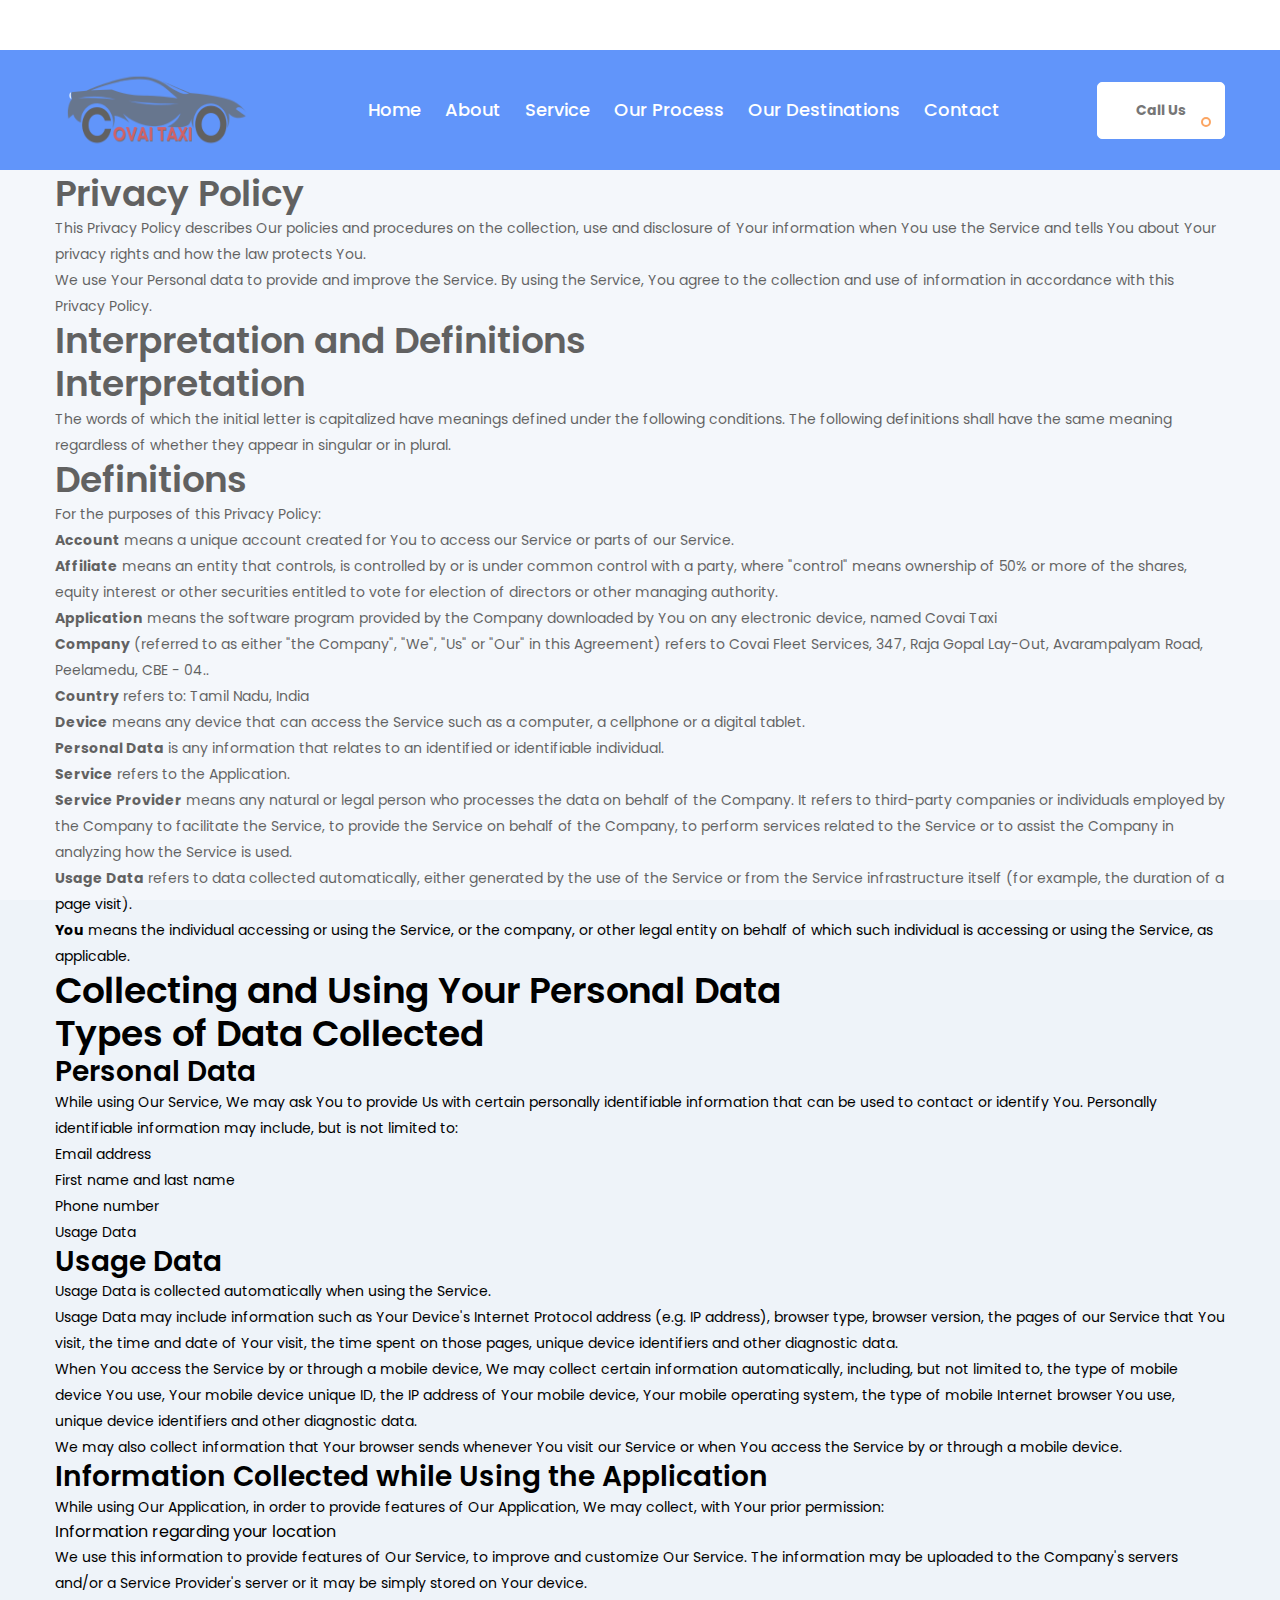
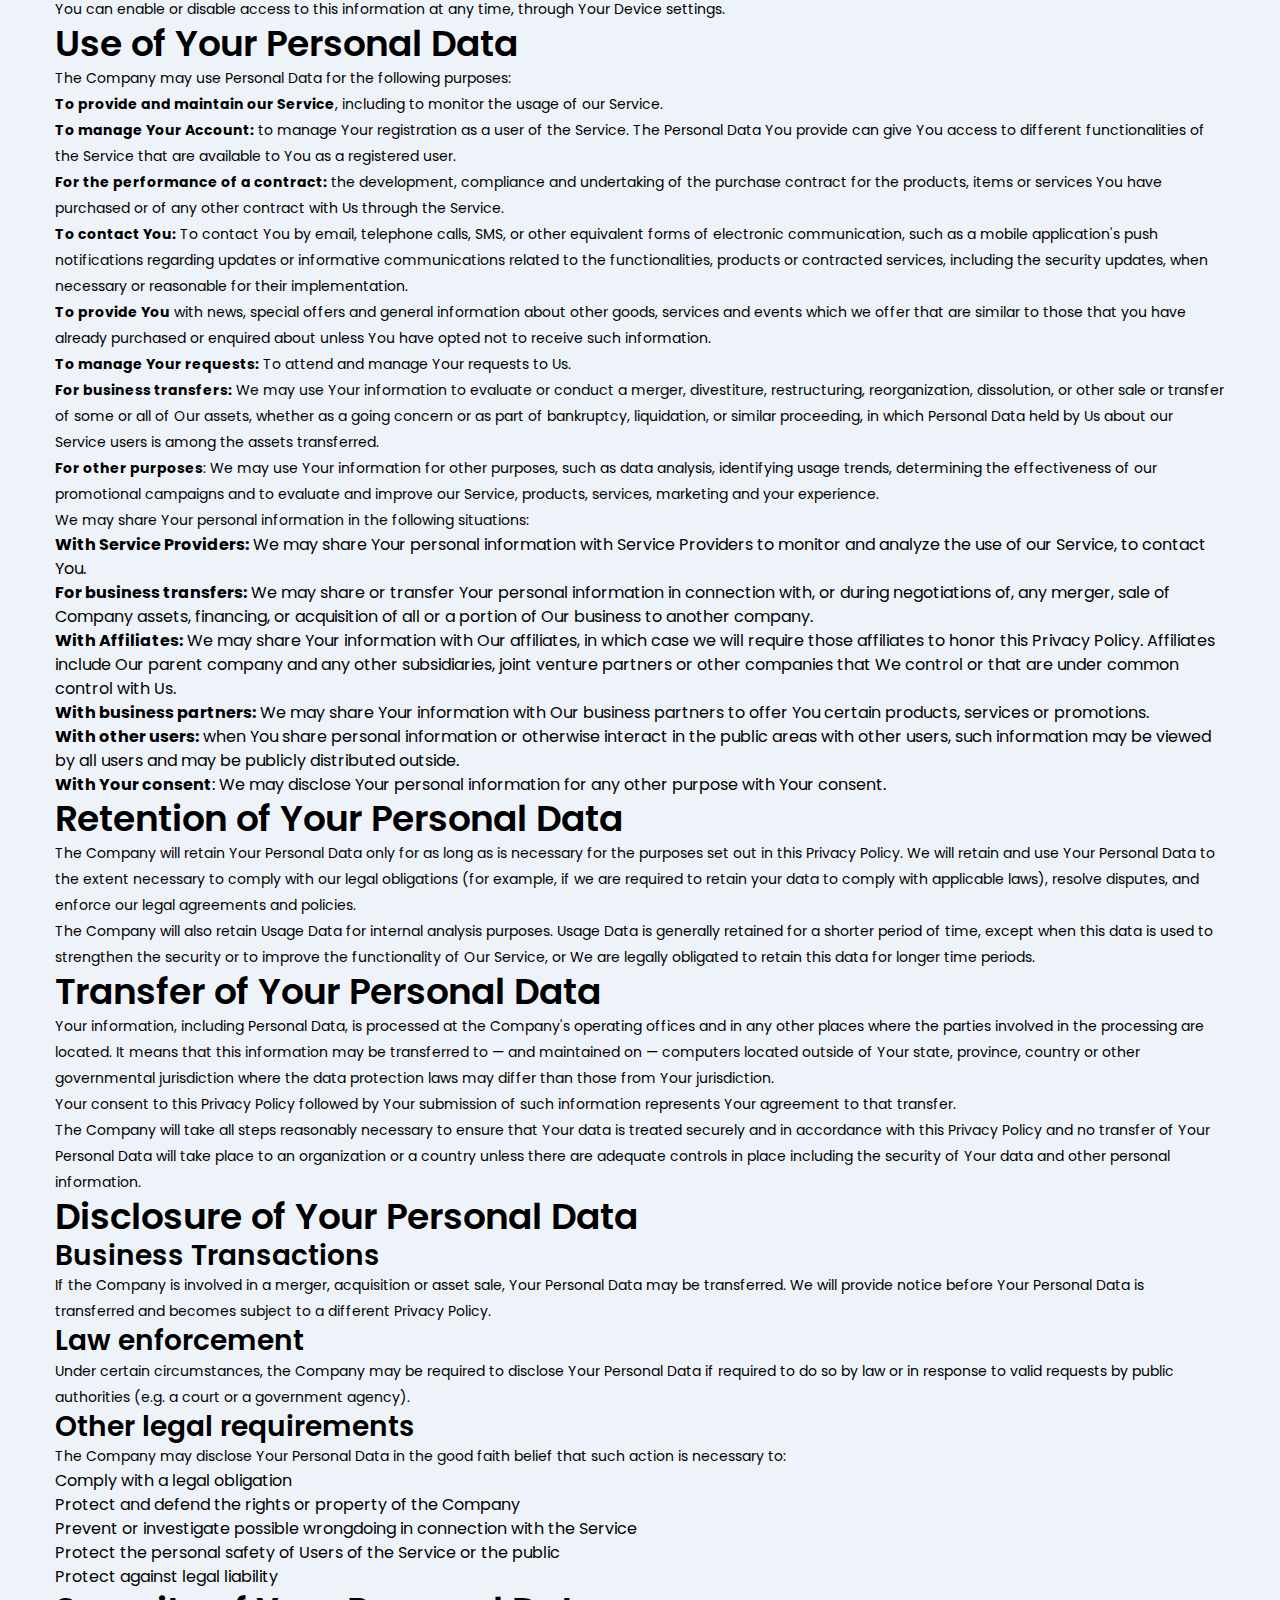
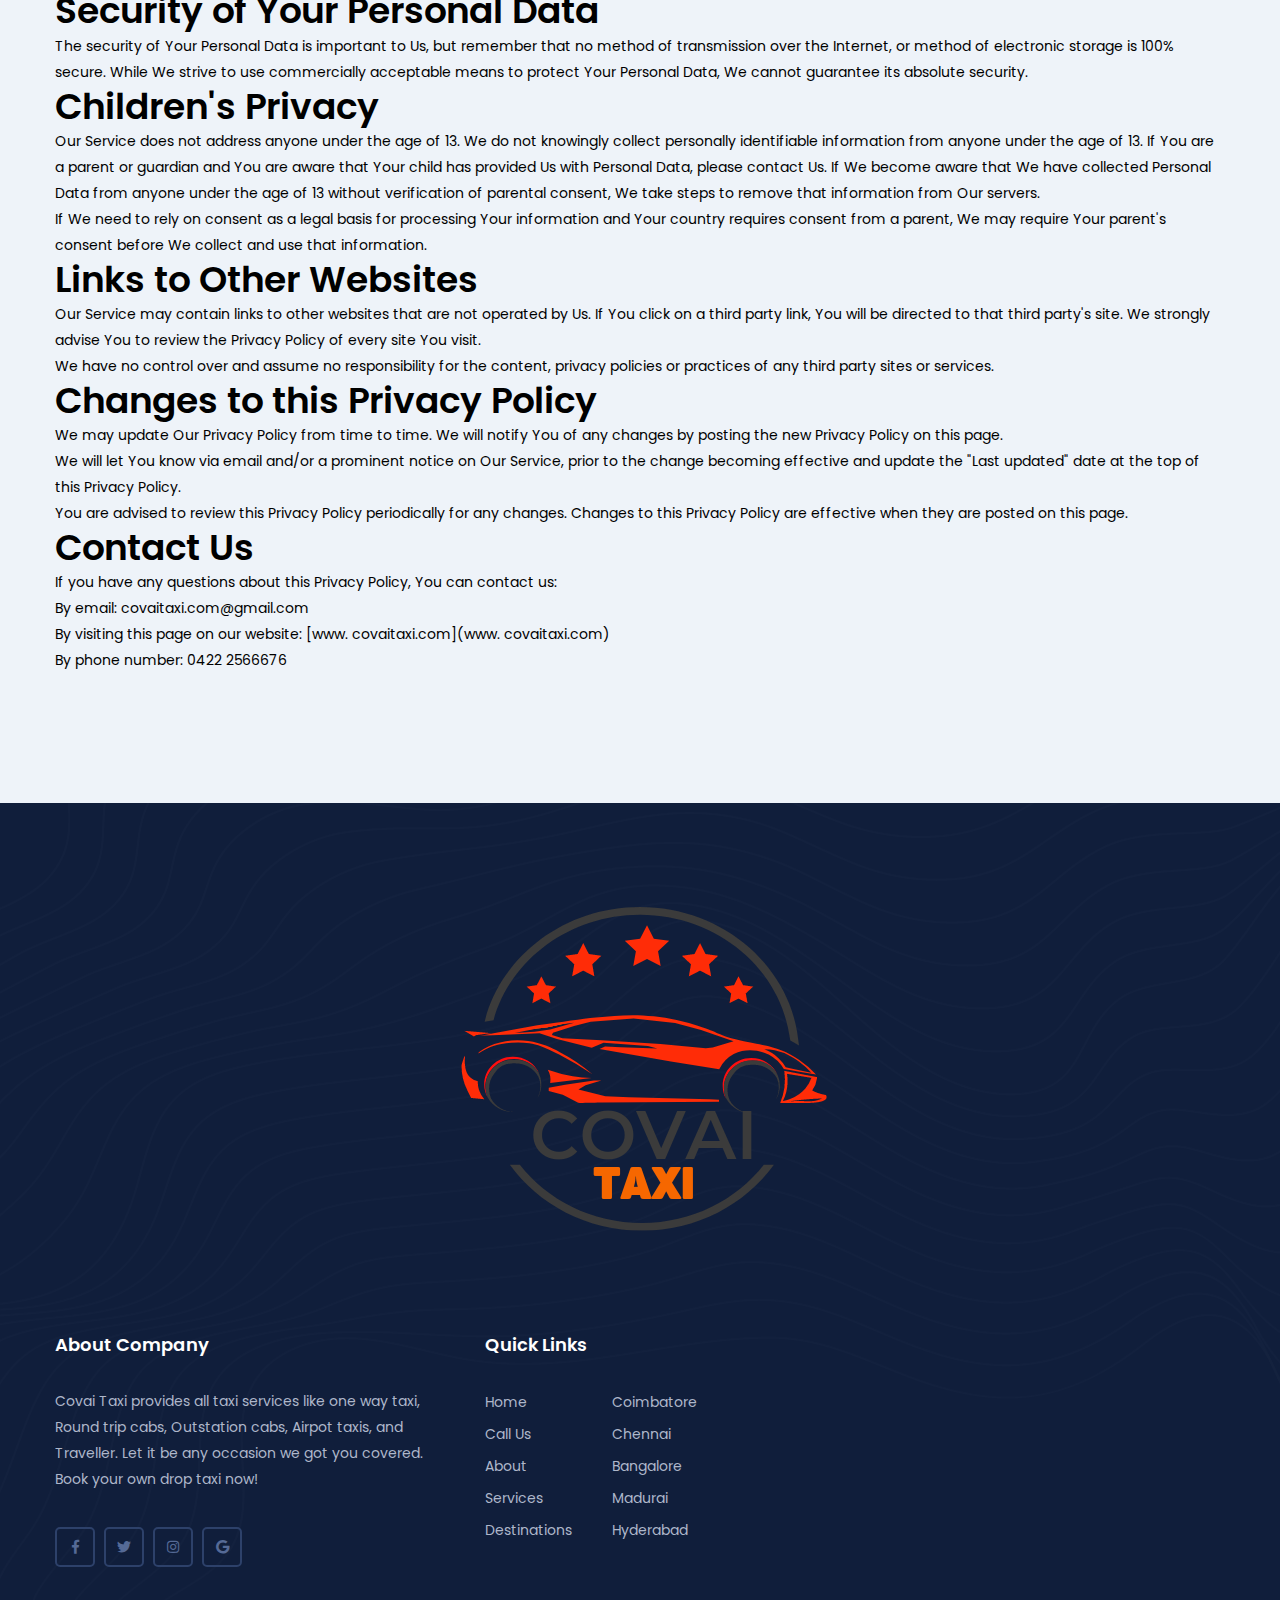
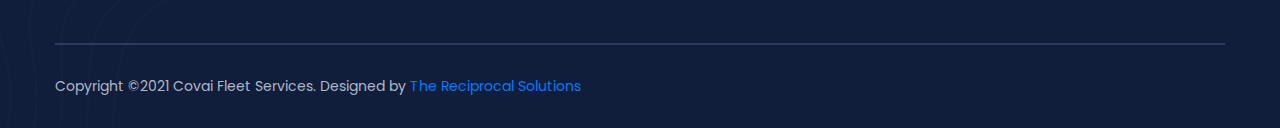
==== commit b33bbbef: "Update privacypolicy.html" ====
--- a/privacypolicy.html
+++ b/privacypolicy.html
@@ -125,7 +125,7 @@
 
                         <h2>Privacy Policy</h2>
 <p>This Privacy Policy describes Our policies and procedures on the collection, use and disclosure of Your information when You use the Service and tells You about Your privacy rights and how the law protects You.</p>
-<p>We use Your Personal data to provide and improve the Service. By using the Service, You agree to the collection and use of information in accordance with this Privacy Policy. This Privacy Policy has been created with the help of the <a href="https://www.privacypolicies.com/privacy-policy-generator/" target="_blank">Privacy Policy Generator</a>.</p>
+<p>We use Your Personal data to provide and improve the Service. By using the Service, You agree to the collection and use of information in accordance with this Privacy Policy. </p>
 <h2>Interpretation and Definitions</h2>
 <h2>Interpretation</h2>
 <p>The words of which the initial letter is capitalized have meanings defined under the following conditions. The following definitions shall have the same meaning regardless of whether they appear in singular or in plural.</p>
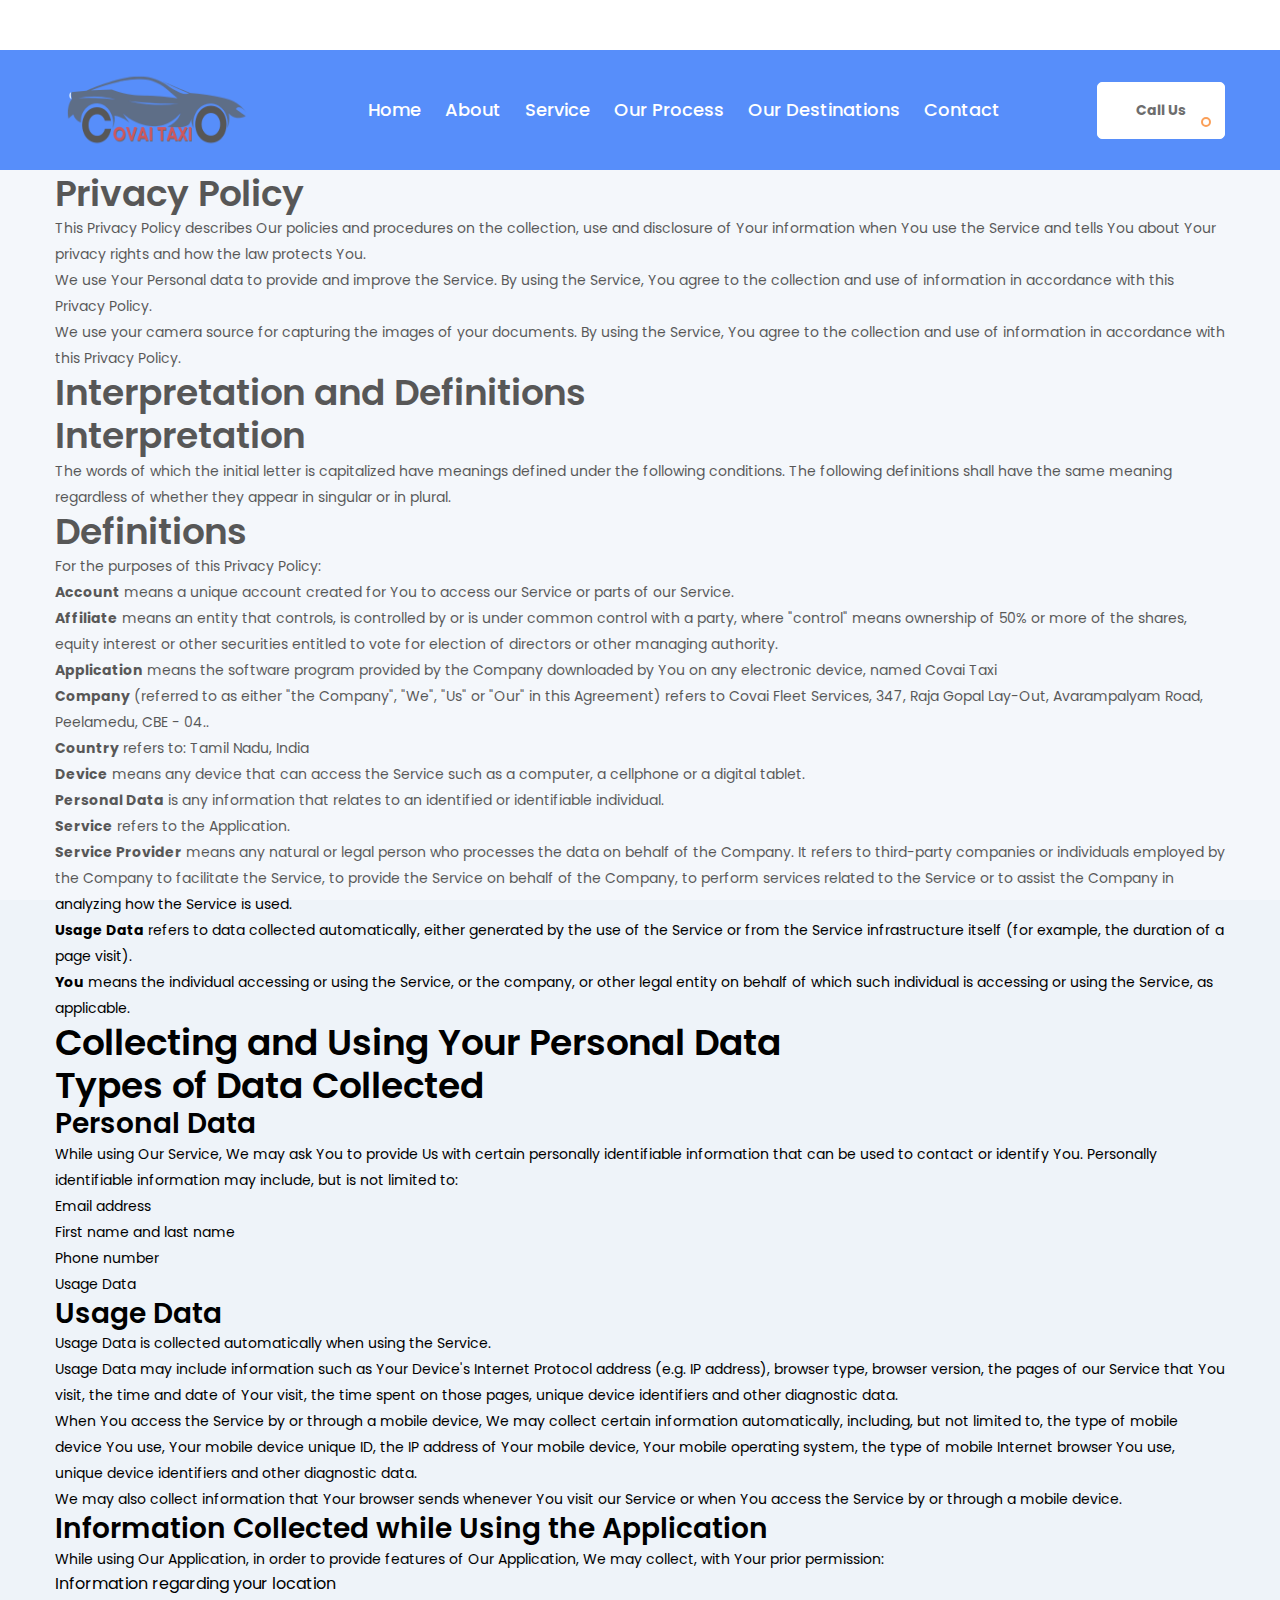
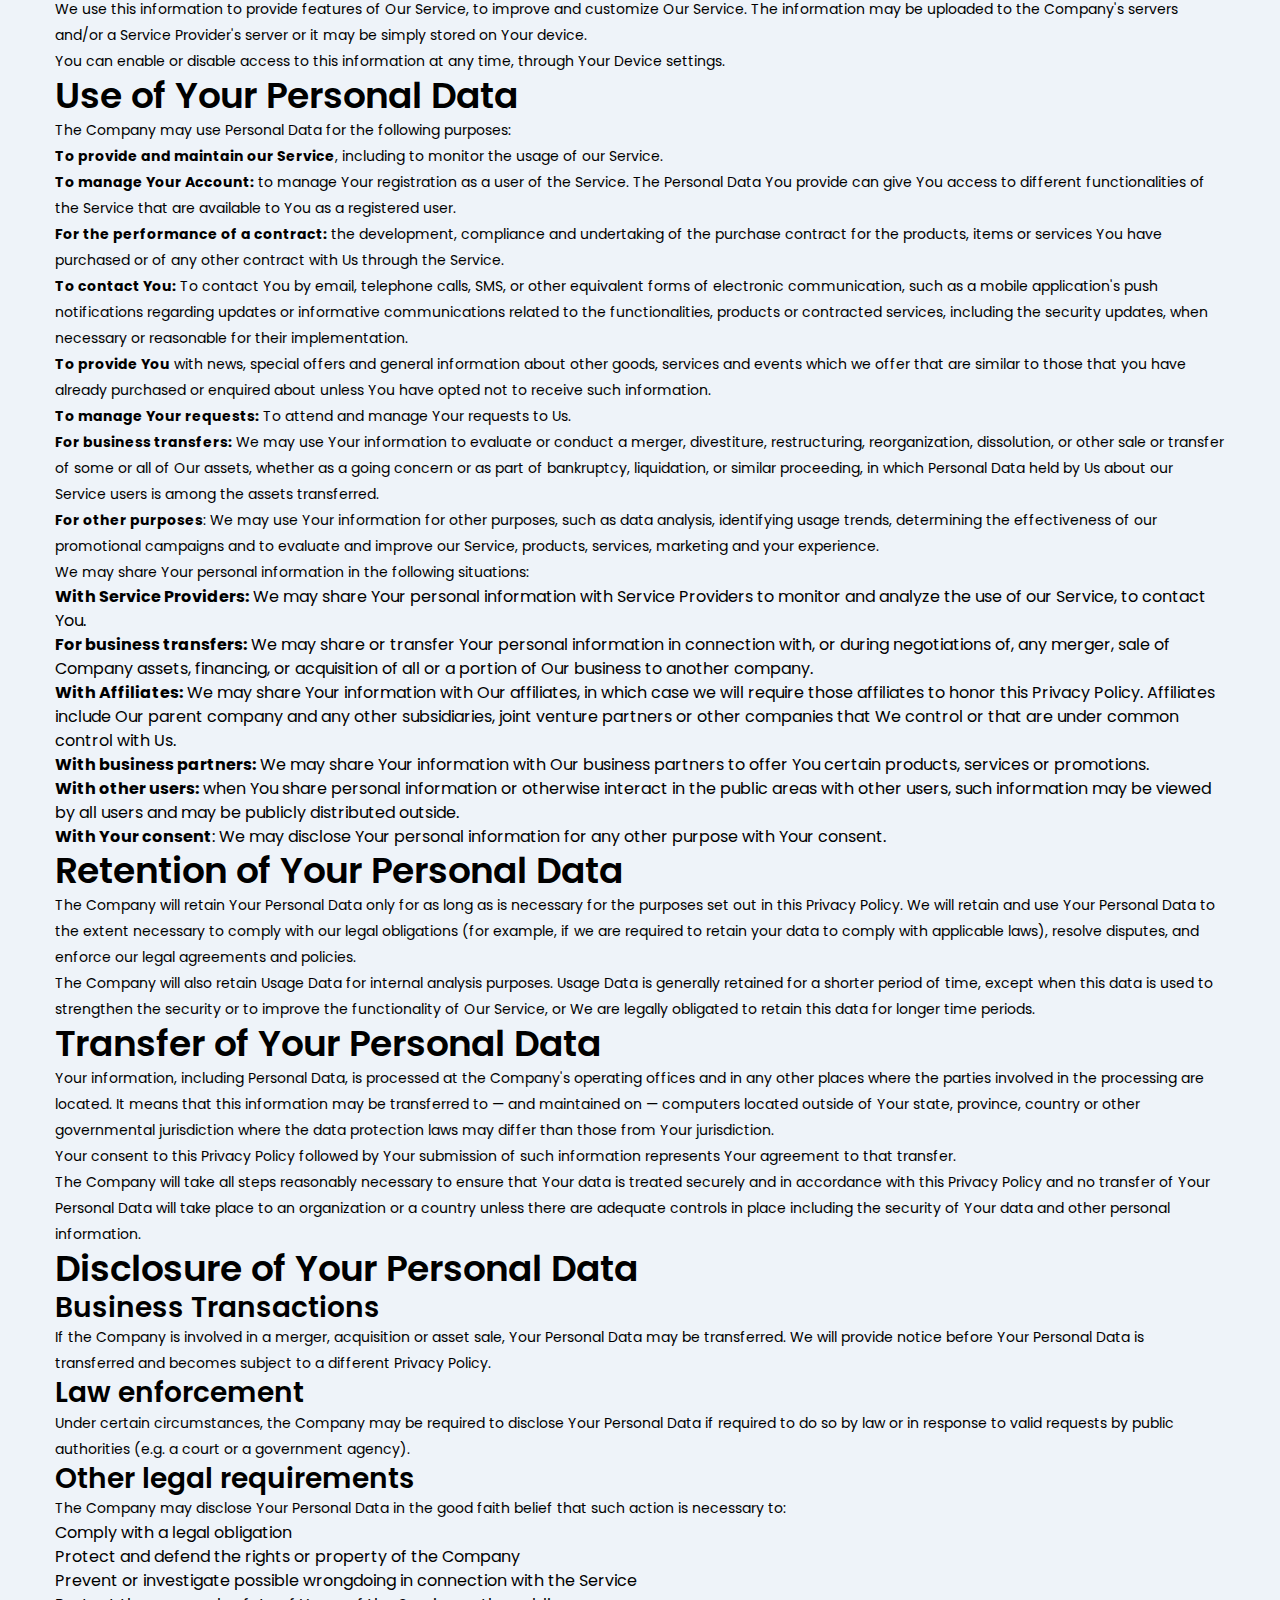
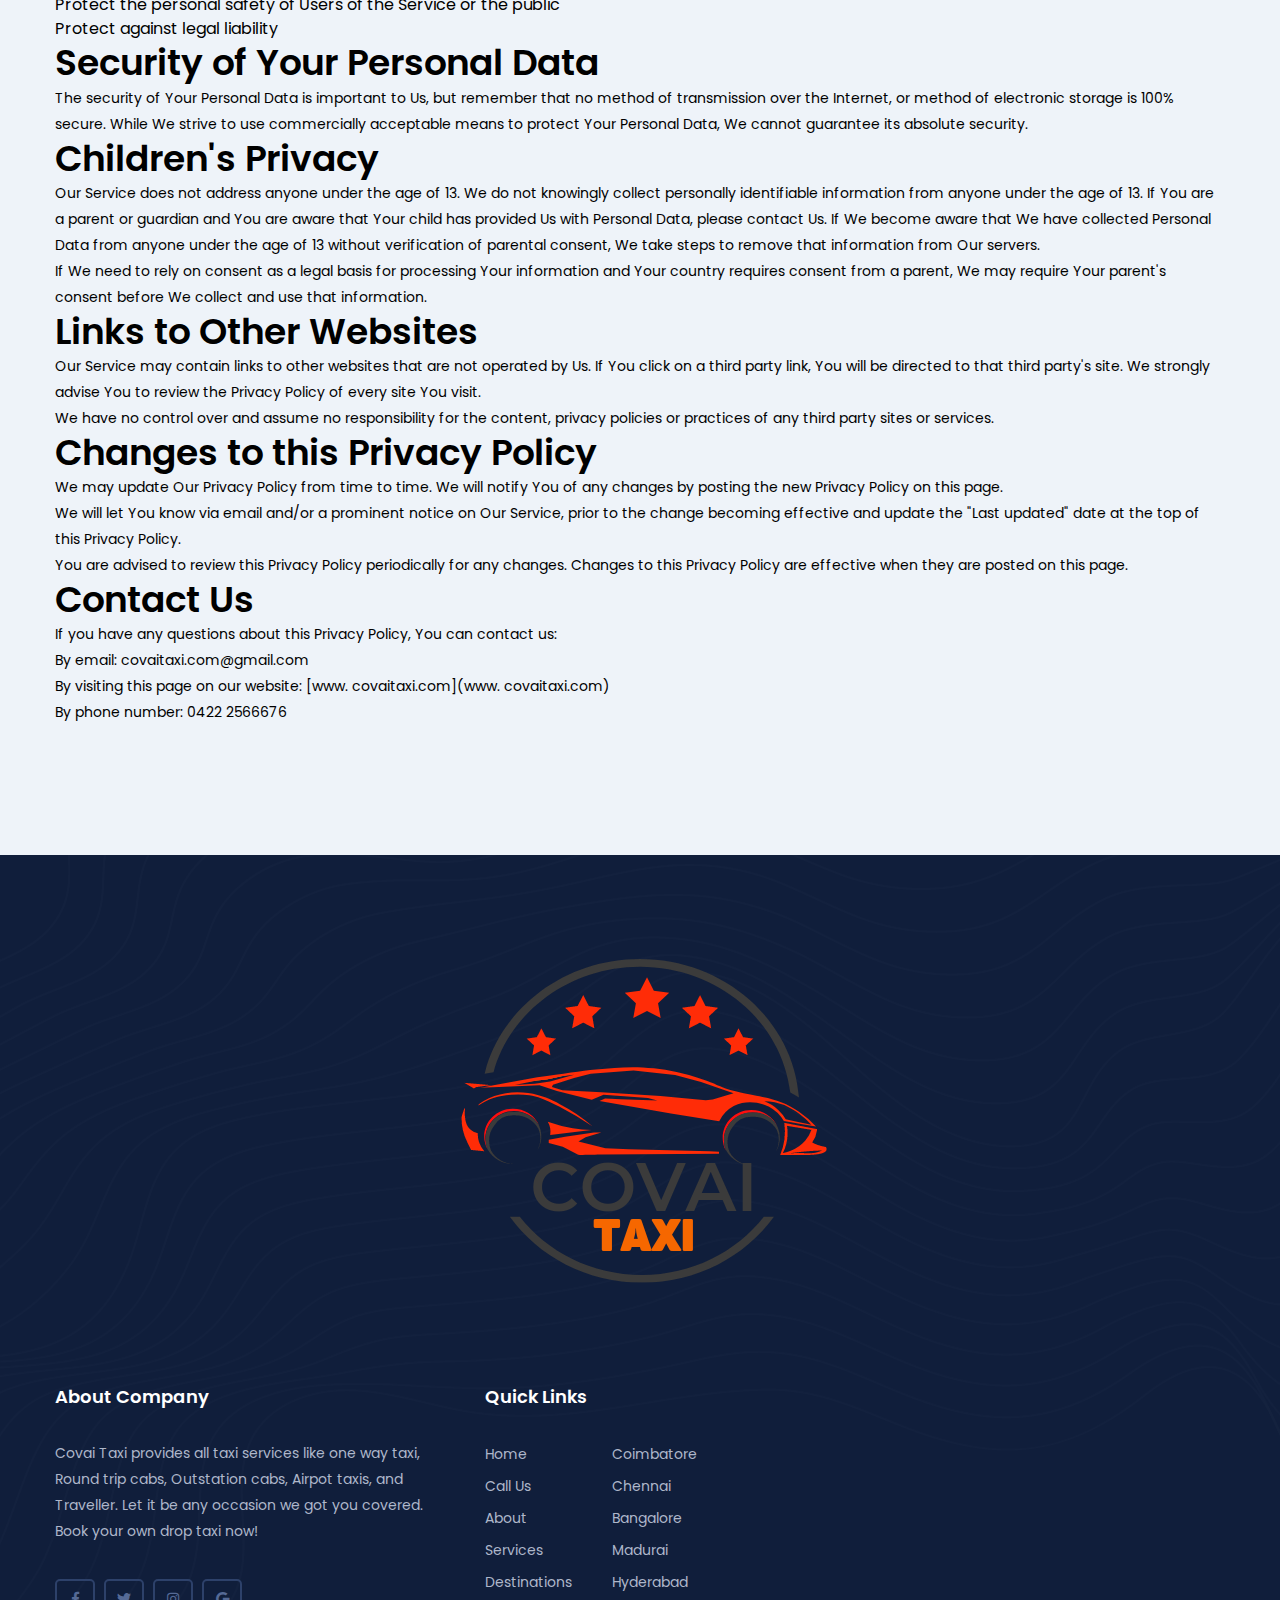
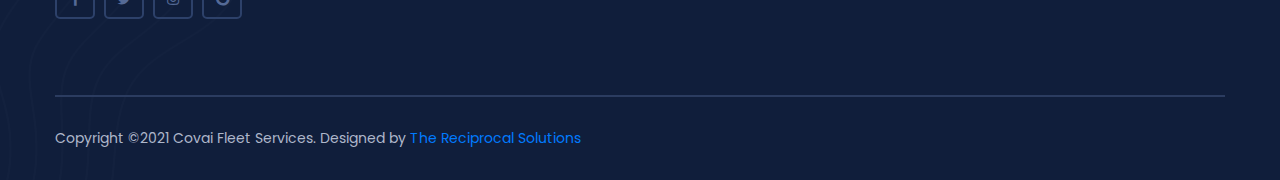
==== commit e6135f92: "Update privacypolicy.html" ====
--- a/privacypolicy.html
+++ b/privacypolicy.html
@@ -126,7 +126,8 @@
                         <h2>Privacy Policy</h2>
 <p>This Privacy Policy describes Our policies and procedures on the collection, use and disclosure of Your information when You use the Service and tells You about Your privacy rights and how the law protects You.</p>
 <p>We use Your Personal data to provide and improve the Service. By using the Service, You agree to the collection and use of information in accordance with this Privacy Policy. </p>
-<h2>Interpretation and Definitions</h2>
+            <p>We use your camera source for capturing the images of your documents. By using the Service, You agree to the collection and use of information in accordance with this Privacy Policy. </p>
+            <h2>Interpretation and Definitions</h2>
 <h2>Interpretation</h2>
 <p>The words of which the initial letter is capitalized have meanings defined under the following conditions. The following definitions shall have the same meaning regardless of whether they appear in singular or in plural.</p>
 <h2>Definitions</h2>
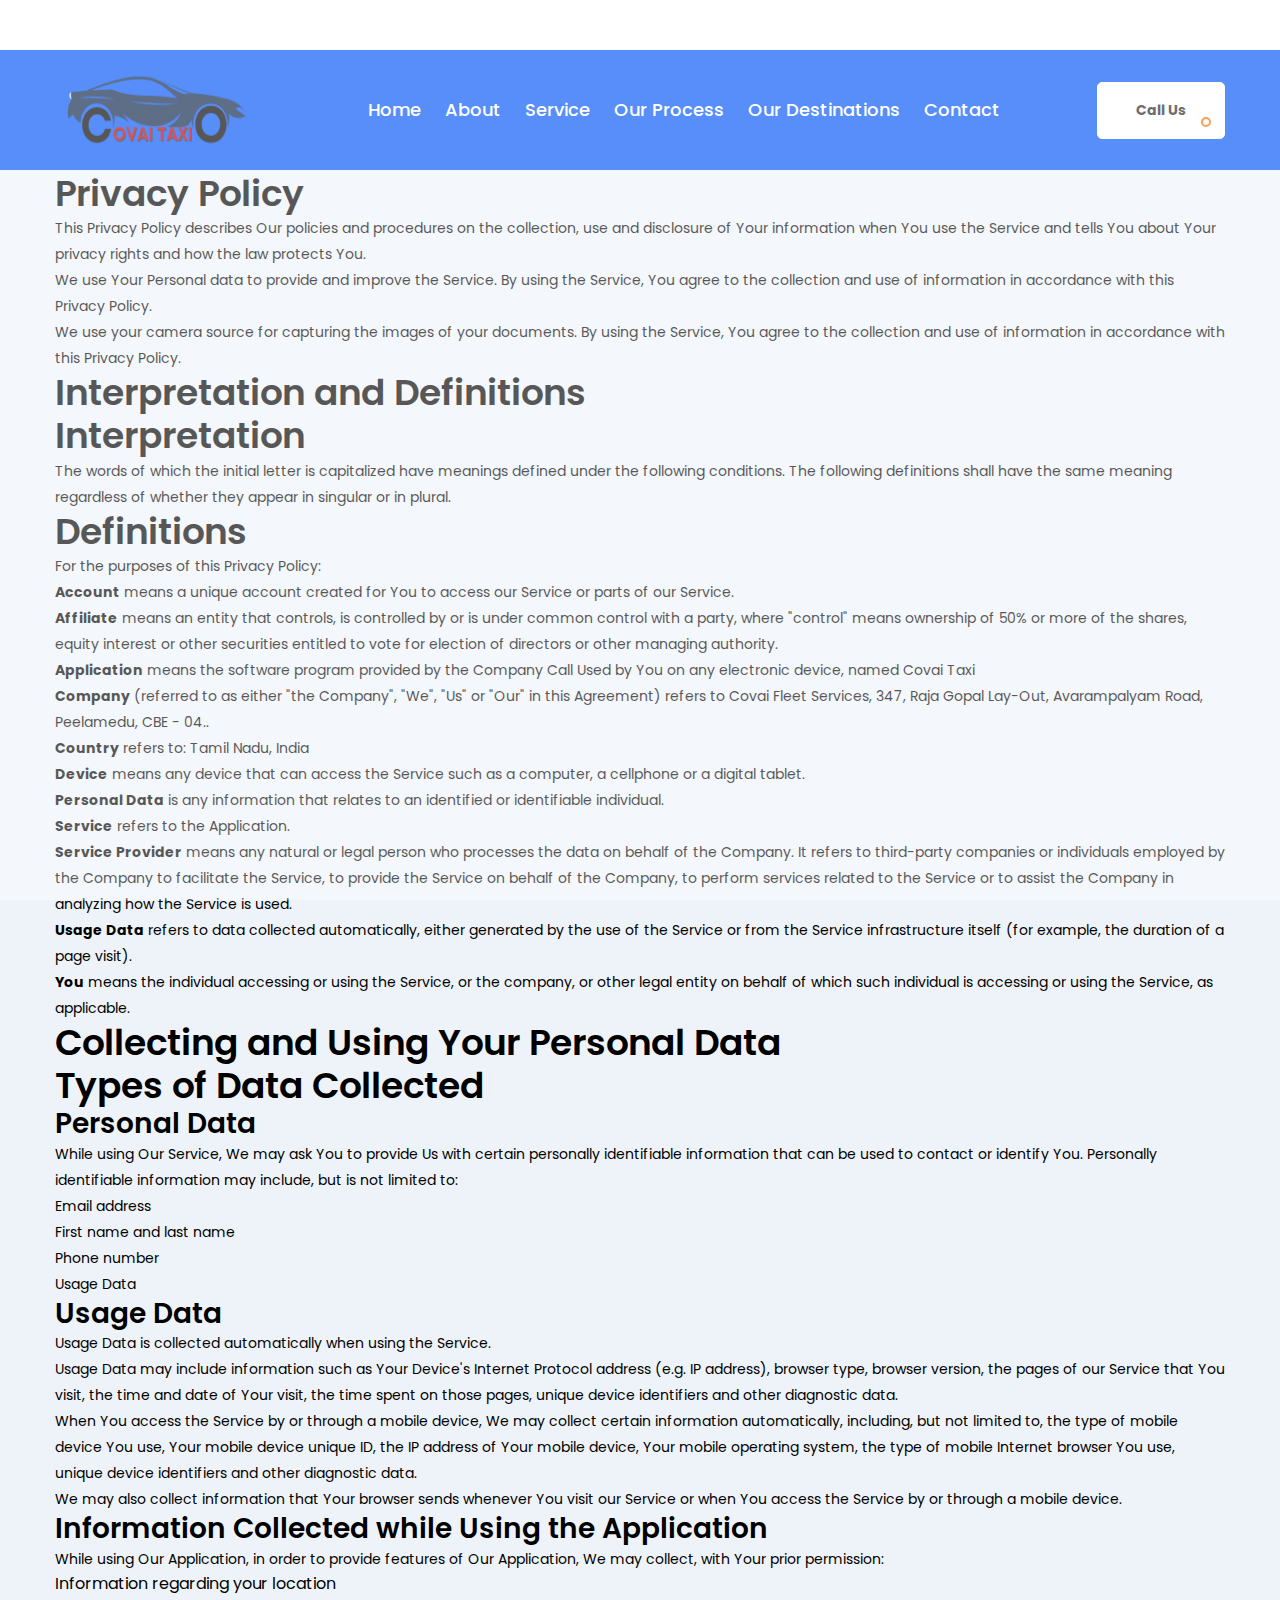
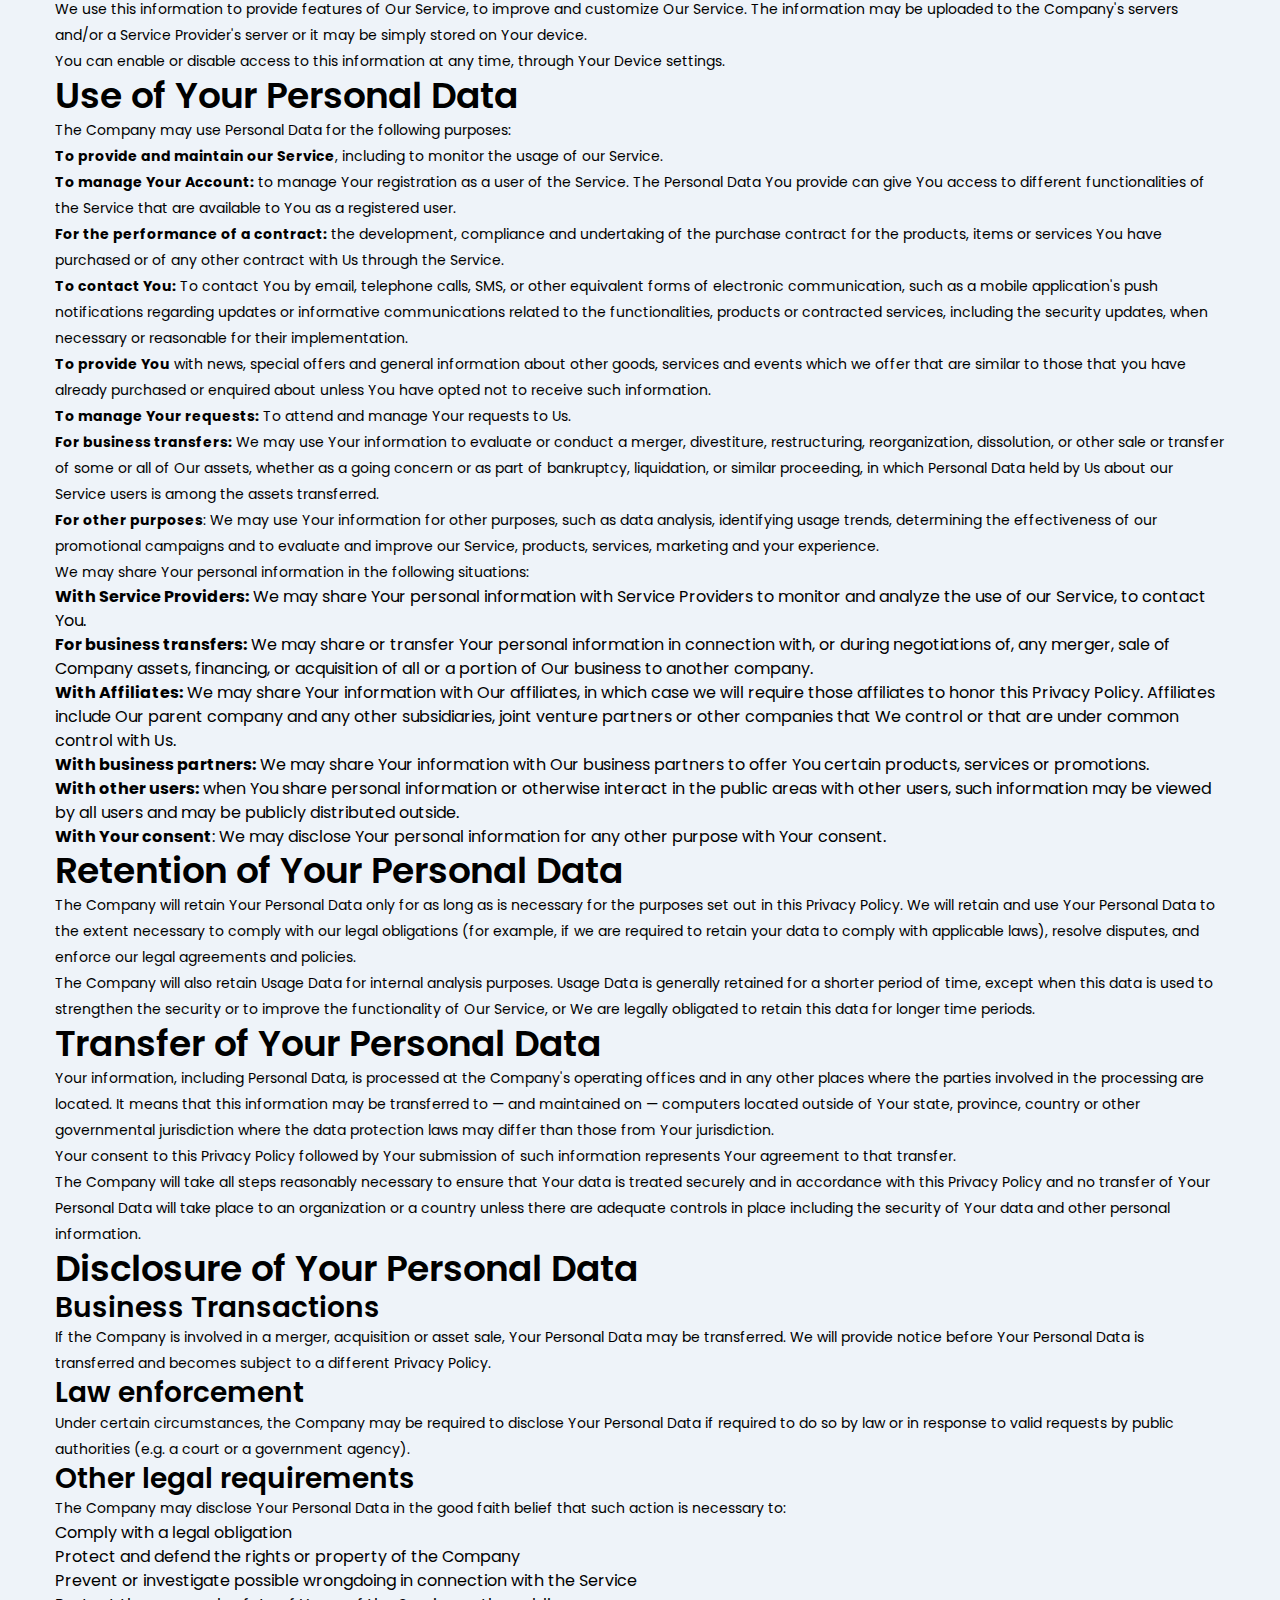
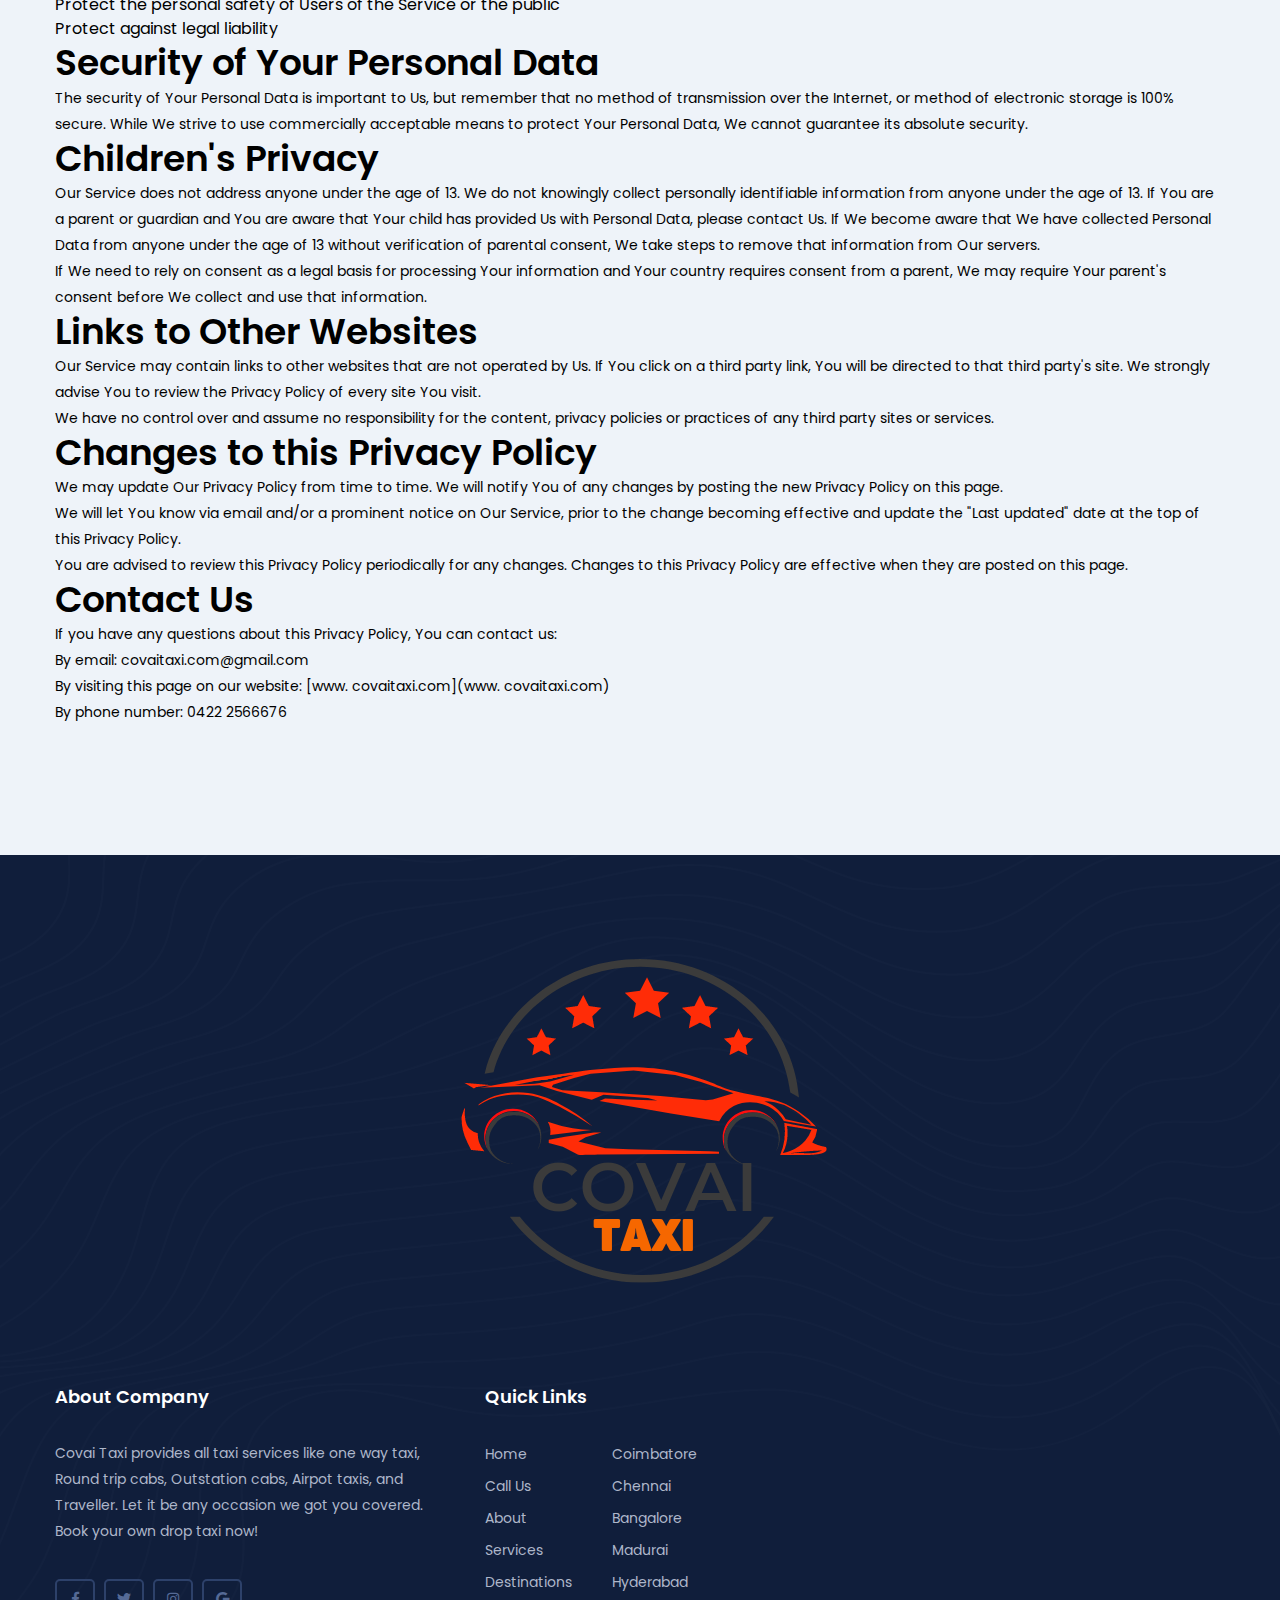
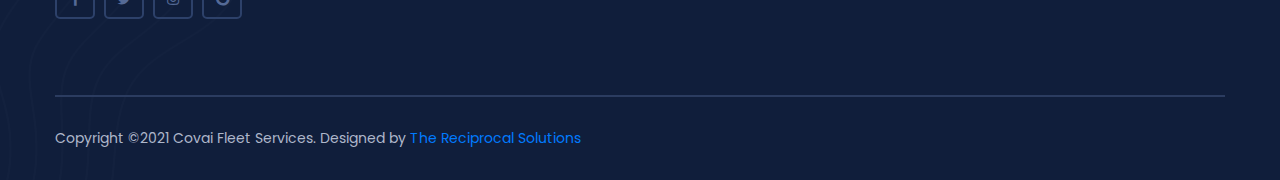
==== commit 6cfac94e: "ph no change" ====
--- a/privacypolicy.html
+++ b/privacypolicy.html
@@ -108,7 +108,7 @@
                                     </ul>
                                 </div> <!-- navbar collapse -->
                                 <div class="navbar-btn d-none d-sm-block">
-                                    <a class="main-btn" href="tel:+919894623268">Call Us</a>
+                                    <a class="main-btn" href="tel:+918508101255">Call Us</a>
                                 </div>
                             </nav>
                         </div> <!-- navigation -->
@@ -140,7 +140,7 @@
 <p><strong>Affiliate</strong> means an entity that controls, is controlled by or is under common control with a party, where &quot;control&quot; means ownership of 50% or more of the shares, equity interest or other securities entitled to vote for election of directors or other managing authority.</p>
 </li>
 <li>
-<p><strong>Application</strong> means the software program provided by the Company downloaded by You on any electronic device, named Covai Taxi</p>
+<p><strong>Application</strong> means the software program provided by the Company Call Used by You on any electronic device, named Covai Taxi</p>
 </li>
 <li>
 <p><strong>Company</strong> (referred to as either &quot;the Company&quot;, &quot;We&quot;, &quot;Us&quot; or &quot;Our&quot; in this Agreement) refers to Covai Fleet Services, 347, Raja Gopal Lay-Out, Avarampalyam Road, Peelamedu, CBE - 04..</p>
@@ -320,7 +320,7 @@
                         <div class="footer-items-2 d-flex">
                             <ul>
                                 <li><a href="#home"> Home</a></li>
-                                <li><a href="tel:+919894623268">Call Us</a></li>
+                                <li><a href="tel:+918508101255">Call Us</a></li>
                                 <li><a href="#about">About</a></li>
                                 <li><a href="#services">Services</a></li>
                                 <li><a href="#destinations">Destinations</a></li>
